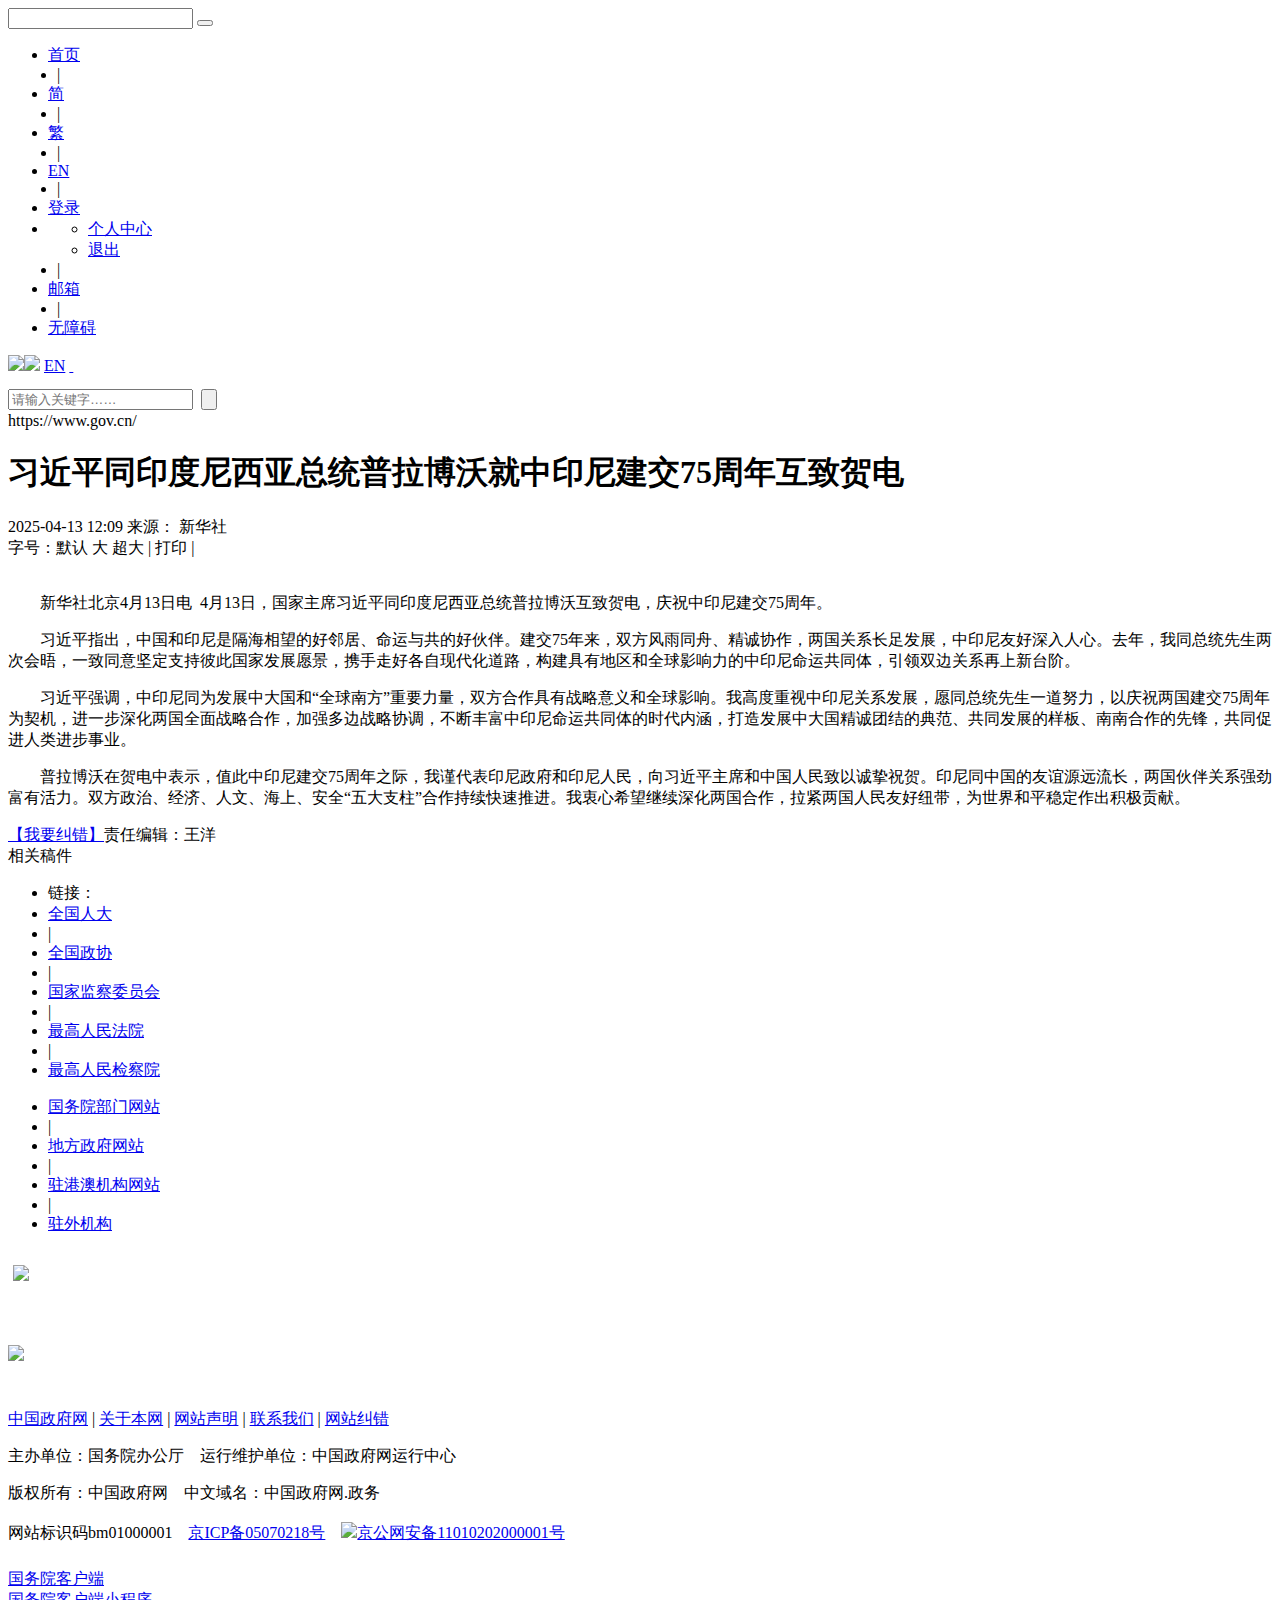
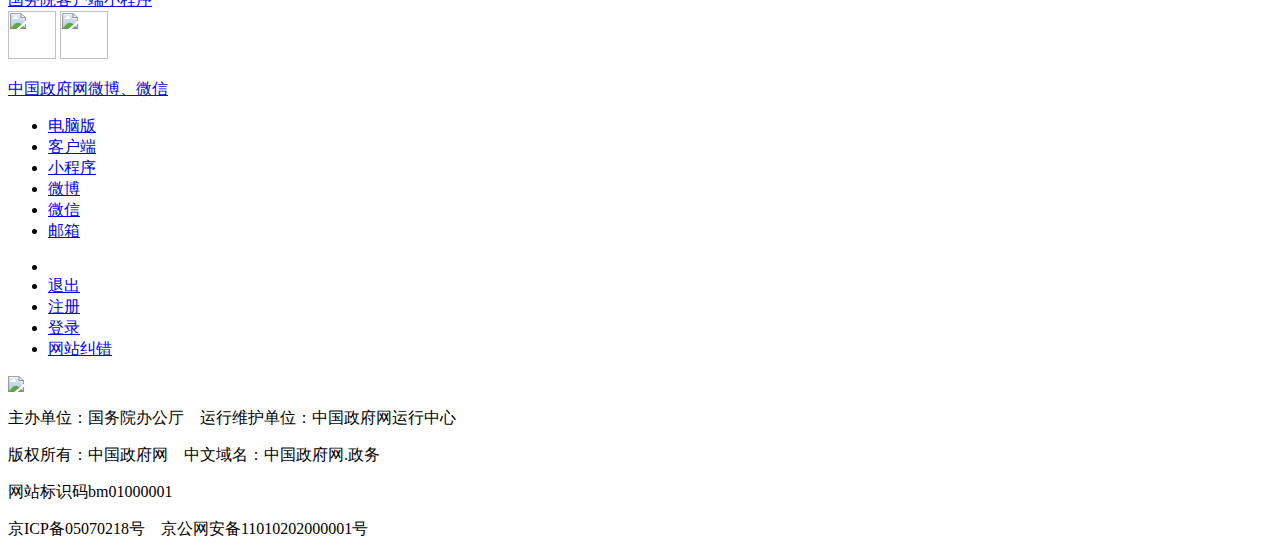
==== b1.htm @ 51e36445 "Add files via upload" ====
<!DOCTYPE HTML PUBLIC "-//W3C//DTD HTML 4.01 Transitional//EN" "http://www.w3.org/TR/html4/loose.dtd">
<html>

<head>
    <meta http-equiv="Content-Type" content="text/html; charset=utf-8">
    <meta http-equiv="x-ua-compatible" content="IE=edge">
    <link href="../../../images/trs_favicon.ico" rel="shortcut icon" type="image/x-icon">
    <title>习近平同印度尼西亚总统普拉博沃就中印尼建交75周年互致贺电__中国政府网</title>
<meta name="others" content="页面生成时间 2025-04-13 12:10:39">
<meta name="template,templategroup,version" content="6051,100053,1.0" />
<meta name="keywords" content="">
<meta name="description" content='4月13日，国家主席习近平同印度尼西亚总统普拉博沃互致贺电，庆祝中印尼建交75周年。' />
<meta name="catalog" content="c21913">
<meta name="lanmu" content="要闻最新">
<meta name='manuscriptId' content="7018361">
<meta name='author' content="王洋">
<meta name="firstpublishedtime" content="2025-04-13-12:09:00">
<meta name="lastmodifiedtime" content="2025-04-13-12:09:00">
<meta property="og:image" itemprop="image" content="https://www.gov.cn/images/150.jpg">

<script>
var INFO_FLAG={
	channelinfo:"要闻最新5257729206"
}
</script>
    <link href="../../../images/trs_public.css" rel="stylesheet" type="text/css" />
    <link href="../../../images/trs_tynry.css" rel="stylesheet" type="text/css" />
    <link rel="stylesheet" href="../../../images/trs_forPrintStyle.css?t=20250413121039">

    <link rel="stylesheet" type="text/css" href="../../../images/trs_mobile_pub.css" media="screen and (max-width:767px) and (orientation:portrait)" />
    <link rel="stylesheet" type="text/css" href="../../../images/trs_nry_mobile.css" media="screen and (max-width:767px) and (orientation:portrait)" />


    <script src="../../../images/trs_jquery.min.js"></script>
    <script src="../../../images/trs_h5.js"></script>
    <script src="../../../images/trs_nry_resize.js"></script>

    <script type="text/javascript" src="../../../images/trs_common_pages.js"></script>
    <!--script src="trs_audio.min.js" OLDSRC="trs_audio.min.js" OLDID="1259" RELATED="1"></script-->
    <script type="text/javascript" src="../../../images/trs_hover.js"></script>
    <style>
        @media screen and (max-width: 767px) and (orientation: portrait) {
            .pages_content p {
                font-size: 24pt !important;
                font-family: '宋体';
            }
            .pages_content p span{
                font-size: 24pt !important;
                font-family: '宋体';
            }
            .BreadcrumbNav {
                font-family: "Segoe UI";
            }
        }

        .page-wrap {
          text-align: center;
        }
        .page-wrap a {
          display: inline-block;
          width: 24px;
          height: 24px;
          line-height: 24px;
          text-align: center;
          margin: 0 3px;
          background: #dedede;
          color: #313131;
        }
        .page-wrap .on {
          background: #0b67a6;
          color: #fffdf4;
          width: 24px;
          font-size: 16px;
          display: inline-block;
          height: 24px;
          line-height: 24px;
          text-align: center;
          margin: 0 3px;
        }
    </style>
    <style>
    .pages_content img {
        max-width: 100%;
    }

    </style>
</head>

<body>
<!--header-->
<link rel="stylesheet" type="text/css" href="/images/trs_FZYouHK_512B.css">
<link rel="stylesheet" type="text/css" href="/images/trs_FZZHUNYSK.css">
<style>
  /* 20231023添加无障碍代码 */
  .header_toolbar li {
    font-size: 16px;
  }

  .header_toolbar li.split {
    margin: 0 9px;
  }
</style>
<div class="header">
  <div class="container mhide">
    <div class="padding pos_r">
      <div class="header_logo"><a href="https://www.gov.cn/" target="_blank" aria-label="中国政府网"><img src="/images/gtrs_logo_lt.png" alt="" /><img src="/images/gtrs_logo_rt.png" alt="" class="wordlogo" /></a></div>
      <div class="header_search">
        <form>
          <input type="hidden" name="t" value="govall" />
          <input class="header_search_txt" name="headSearchword" type="text" autocomplete="off" value="" onkeydown="listenerKeyUpEventFn()" />
          <button class="header_search_btn" type="button" value="&nbsp;" onClick="goSearch(this)" />
        </form>
      </div>
      <ul class="header_toolbar">
        <li><a href="https://www.gov.cn/" target="_blank">首页</a></li>
        <li class="split">|</li>
        <li><a href="../../" target="_blank">简</a></li>
        <li class="split">|</li>
        <li><a href="http://big5.www.gov.cn/gate/big5/www.gov.cn/" target="_blank">繁</a></li>
        <li class="split">|</li>
        <li><a href="http://english.www.gov.cn/" target="_blank">EN</a></li>
        <li class="split">|</li>
        <li class="nologin"><a id="userlogin" href="javascript:void(0);">登录</a></li>
        <li class="yeslogin hide">
          <a id="showname" href="javascript:void(0);"></a>
          <ul>
            <li class="usercenter"><a id="usercenter" href="javascript:void(0);">个人中心</a></li>
            <li><a id="logout" href="javascript:void(0);">退出</a></li>
          </ul>
        </li>
        <li class="split">|</li>
        <li><a target="_blank" href="https://mail.www.gov.cn/nsmail/index.html">邮箱</a></li>
        <li class="split">|</li>
        <li><a href="javascript:;" onclick="aria.start()" clickhide="false">无障碍</a></li>

      </ul>
    </div>
  </div>
  <div class="container pchide">
    <a href="https://www.gov.cn/" class="logo" target="_blank"><img src="/images/newlogo19ysp_lt.png" /><img src="/images/newlogo19ysp_rt.png" class="wordlogo" /></a>
    <a class="lang" href="https://english.www.gov.cn/">EN</a>
    <a href="javascript:;" class="search" id="searchBtn">
      <img class="s1" src="/images/gtrs_newsearch.png" alt="" />
      <img class="s2" src="/images/gtrs_newshouqi.png" alt="" />
    </a>

    <div class="searchBox">
      <div class="search">
        <form style="font-size:32px;">
          <input class="text search_mi" name="headSearchword" type="text" placeholder="请输入关键字……" onkeydown="listenerKeyUpEventFn()" />
          <input class="image search_fr" type="button" value="" onClick="goSearch(this)" />
        </form>
        <script>
          function goSearch(event) {
            var e = window.event || event;
            if(e.preventDefault){
              e.preventDefault();
            }else{
              e.returnValue=false;
            }
            var s = '', m = document.querySelector('.header .pchide [name=headSearchword]');
            s = m.offsetHeight > 0 ? m.value : document.querySelector('.header .mhide [name=headSearchword]').value;
            // 市场主体 dataTypeId=14
            if (s == '市场主体') {
              url = '//sousuo.www.gov.cn/sousuo/search.shtml?code=17da70961a7&dataTypeId=14&searchWord=' + s;
            } else {
              url = '//sousuo.www.gov.cn/sousuo/search.shtml?code=17da70961a7&dataTypeId=107&searchWord=' + encodeURIComponent(s);
            }
            window.open(url, '_blank');
          }
          function listenerKeyUpEventFn(){
            if(event.keyCode==13){
              goSearch();
            };
          }
        </script>
      </div>
    </div>
  </div>
</div>

<div class="siteurl hide">https://www.gov.cn/</div>

<script src="/images/jquery.pagination.js"></script>
<script src="https://user.www.gov.cn/static/js/yh-idm5.0.0.js"></script>
<script src="https://user.www.gov.cn/static/js/md5.js"></script>
<script type="text/javascript" src="/images/pub.js"></script>
<script>
			//繁体和简体相互转换
			var currUrl = window.location.href;
			
			var flag = currUrl.indexOf("big5.www.gov.cn/gate/big5/");
			
			var jtzw = 'ht'+'tps://www.gov.cn';
			
			//繁体
			if (flag > 0) { 
				
				$('.header_logo a').attr('href',jtzw);
				
				$('.header_toolbar li').eq(2).find('a').attr('href', jtzw);
				
			}//简体
			else { 
				
				$('.header_toolbar li').eq(2).find('a').attr('href', jtzw);
				
			};
		</script>
<!--  <a href="javascript:void(0)" onclick="aria.start()" style="position: absolute;top: 0px;" class='mhide'>网站无障碍开关</a> -->

</html>
<!--end header-->
<div class="content">
    <div class="no-breadNav-padd">
        <div class="article oneColumn">
            <h1 id="ti">
                习近平同印度尼西亚总统普拉博沃就中印尼建交75周年互致贺电
            </h1>
            <div class="pages-date">
                2025-04-13 12:09
                <span class="font">来源： 
                    新华社
                </span>
                <div class="pages_print mhide">
                    <span class="font index_switchsize">字号：<span class="default on">默认</span>
                        <span class="big">大</span>
                        <span class="bigger">超大</span>
                    </span>
                    <span class="split">|</span>
					          <span class="font printIco" onclick="forPrintEventListenerFn('beforeprint')" >打印</span>
                    <span class="split">|</span>
                    <!-- share -->
                    <div class="share" id="share">
                        <div class="share-box" id="share-box">
                          <a class="share-btn gwds_tsina" data-w="gwds_tsina" title="新浪微博">&nbsp;</a>
                          <a class="share-btn gwds_weixin" data-w="gwds_weixin" title="微信">&nbsp;</a>
                          <a class="share-btn gwds_qzone" data-w="gwds_qzone" title="qq空间">&nbsp;</a>
                        </div>
                    </div>
                </div>
            </div>

            <div class="pages_content" id="UCAP-CONTENT">
                <div class="trs_editor_view TRS_UEDITOR trs_paper_default trs_web"><p style="text-indent: 2em;">新华社北京4月13日电 4月13日，国家主席习近平同印度尼西亚总统普拉博沃互致贺电，庆祝中印尼建交75周年。</p><p style="text-indent: 2em;">习近平指出，中国和印尼是隔海相望的好邻居、命运与共的好伙伴。建交75年来，双方风雨同舟、精诚协作，两国关系长足发展，中印尼友好深入人心。去年，我同总统先生两次会晤，一致同意坚定支持彼此国家发展愿景，携手走好各自现代化道路，构建具有地区和全球影响力的中印尼命运共同体，引领双边关系再上新台阶。</p><p style="text-indent: 2em;">习近平强调，中印尼同为发展中大国和“全球南方”重要力量，双方合作具有战略意义和全球影响。我高度重视中印尼关系发展，愿同总统先生一道努力，以庆祝两国建交75周年为契机，进一步深化两国全面战略合作，加强多边战略协调，不断丰富中印尼命运共同体的时代内涵，打造发展中大国精诚团结的典范、共同发展的样板、南南合作的先锋，共同促进人类进步事业。</p><p style="text-indent: 2em;">普拉博沃在贺电中表示，值此中印尼建交75周年之际，我谨代表印尼政府和印尼人民，向习近平主席和中国人民致以诚挚祝贺。印尼同中国的友谊源远流长，两国伙伴关系强劲富有活力。双方政治、经济、人文、海上、安全“五大支柱”合作持续快速推进。我衷心希望继续深化两国合作，拉紧两国人民友好纽带，为世界和平稳定作出积极贡献。</p></div>

                <div style="display:none">
                    
                </div>
            </div>


            <div class="editor">
                <span><a href="https://www.gov.cn/fuwu/jiucuo.htm" target="_blank">【我要纠错】</a></span><span class="zrbj">责任编辑：王洋</span>
            </div>

 <div class="pageInfo pageGray" id="pagination"></div>

            <!--相关稿件-->
            <div class="xg-list related">
                <div class="pannel-title">相关稿件</div>
                <ul class="list01">
                    
                </ul>
            </div>
            <!--相关稿件-->
            <div class="clear"></div>
        </div>
    </div>
    <div class="clear"></div>
</div>

<!--公共尾开始-->
<style type="text/css">
  .footer{
    padding-top: 0;
  }
  .footer_dzjg {
      padding: 14px 22px 0 0;
          width: 90px;
  }
  .footer_dzjg span{
    display: block;
  }
  .footer_txt{
    margin-top: 27px;
  }
  .footer_r {
      margin-top: 25px;
  }
  .barrierFree20231007{
    width: 80px;
    height: 37px;
  }
  #_ideConac a {
    display: block;
    width: 80px;
    height: 80px;
    margin: 0 auto;
}
</style>
<div class="footer_wrap">
  <div class="container mhide">
    <div class="footer_links footer_links1">
      <ul class="clearfix">
        <li>链接：</li>
        <li><a href="http://www.npc.gov.cn/" target="_blank">全国人大</a></li>
        <li>|</li>
        <li><a href="http://www.cppcc.gov.cn/" target="_blank">全国政协</a></li>
        <li>|</li>
        <li><a href="http://www.ccdi.gov.cn/" target="_blank">国家监察委员会</a></li>
        <li>|</li>
        <li><a href="http://www.court.gov.cn/" target="_blank">最高人民法院</a></li>
        <li>|</li>
        <li><a href="http://www.spp.gov.cn/" target="_blank">最高人民检察院</a></li>
      </ul>
    </div>

    <div class="footer_links footer_links2">
      <ul class="clearfix">
        <li><a href="https://www.gov.cn/home/2023-03/29/content_5748953.htm" target="_blank">国务院部门网站</a></li>
        <li>|</li>
        <li><a href="https://www.gov.cn/home/2023-03/29/content_5748954.htm" target="_blank">地方政府网站</a></li>
        <li>|</li>
        <li><a href="https://www.gov.cn/home/2023-03/29/content_5748955.htm" target="_blank">驻港澳机构网站</a></li>
        <li>|</li>
        <li><a href="https://www.gov.cn/home/2023-03/29/content_5748956.htm" target="_blank">驻外机构</a></li>
      </ul>
    </div>

    <div class="footer over_hide">

      <div class="footer_l fl">
        <div class="footer_dzjg fl">
            <span id="_ideConac"><a
                    href="https://bszs.conac.cn/sitename?method=show&amp;id=081D1D6883441A53E053012819AC0DAA"
                    target="_blank"><img id="imgConac" vspace="0" hspace="0" border="0" src="/images/red.png" data-bd-imgshare-binded="1" /></a>
            </span>
      <!-- 无障碍 -->
      <span class="barrierFree20231007"><img src="https://www.gov.cn/images/20230928shilaohuaicon.jpg" /></span>
        </div>


        <div class="footer_txt fl">
          <div class="footer_nav">
            <span><a href="https://www.gov.cn/index.htm" target="_blank">中国政府网</a></span>
            <span class="split">|</span>
            <span><a href="https://www.gov.cn/home/2016-05/11/content_5046257.htm" target="_blank">关于本网</a></span>
            <span class="split">|</span>
            <span><a href="https://www.gov.cn/home/2014-02/23/content_5046258.htm" target="_blank">网站声明</a></span>
            <span class="split">|</span>
            <span><a href="https://www.gov.cn/home/2014-02/23/content_5046259.htm" target="_blank">联系我们</a></span>
            <span class="split">|</span>
            <span><a href="https://www.gov.cn/fuwu/jiucuopage.html" target="_blank">网站纠错</a></span>
          </div>

          <div class="footer_copyright">
            <p class="footer_bg_gray zbd">主办单位：国务院办公厅　运行维护单位：中国政府网运行中心 </p>
            <p class="footer_bg_gray bqs">版权所有：中国政府网　中文域名：<fjtignoreurl>中国政府网.政务</fjtignoreurl>
            </p>
            <p>网站标识码bm01000001　<a class="banquan" href="https://beian.miit.gov.cn/#/Integrated/index"
                                  target="_blank">京ICP备05070218号</a>　<img style="padding-top:2px;" src="/images/2018guohui03.png" /><a class="banquan"
                                                                                            href="http://www.beian.gov.cn/portal/registerSystemInfo?recordcode=11010202000001"
                                                                                            target="_blank">京公网安备11010202000001号</a>
            </p>
          </div>
        </div>
      </div>

      <div class="footer_r fr">
        <div class="fl footer_ewm footer_ewm_gkhd">
          <a href="http://app.www.gov.cn/download/Chinese.html" target="_blank"><img src="/images/icon_1234.png" alt="" /><span>国务院客户端</span></a>
        </div>
        <div class="fl footer_ewm footer_ewm_xcx">
          <a href="https://www.gov.cn/guowuyuan/gwykhdxcx/xiaochengxu.html" target="_blank"><img src="/images/icon_724.png" alt="" /><span>国务院客户端小程序</span></a>
        </div>
        <div class="fl footer_wxwb">
          <a href="https://www.gov.cn/home/2014-02/18/content_5046260.htm" target="_blank"><img src="/images/icon_1434.png" width="48" height="48" /></a>
          <a href="https://www.gov.cn/home/2014-02/18/content_5046260.htm" target="_blank"><img src="/images/icon_1534.png" width="48" height="48" /></a>
          <p><a href="https://www.gov.cn/home/2014-02/18/content_5046260.htm" target="_blank">中国政府网微博、微信</a></p>
        </div>
      </div>
    </div>
  </div>
  <div class="container pchide">
    <div class="newfooter">
      <ul class="btnlist">
        <li><a id="godesktop" data-rel="desktop" class="am-footer-desktop" href="#">电脑版</a></li>
        <li><a href="https://app.www.gov.cn/govdata/html/download.html?from=singlemessage">客户端</a></li>
        <li><a href="https://www.gov.cn/guowuyuan/gwykhdxcx/xiaochengxu.html">小程序</a></li>
        <li><a href="https://weibo.com/zhengfu">微博</a></li>
        <li><a href="https://www.gov.cn/home/2014-02/18/content_5046260.htm">微信</a></li>
        <li><a href="https://mail.www.gov.cn/nsmail/index.html">邮箱</a></li>
      </ul>
      <ul class="loginList">
        <li class="yeslogin hide">
          <img class="userImg" src="/images/userImg.png" alt="" />
          <a id="showname1" href="javascript:;"></a>
        </li>
        <li class="yeslogin hide"><a id="logOutBtn1" href="javascript:;">退出</a></li>
        <li class="nologin"><a id="userreg1" href="javascript:;">注册</a></li>
        <li class="nologin"><a id="userlogin1" href="javascript:;">登录</a></li>
        <li class="nologin"><a id="userlogin2" href="https://www.gov.cn/fuwu/jiucuopage.html">网站纠错</a></li>
      </ul>
      <div class="box">
        <a class="left" href="http://bszs.conac.cn/sitename?method=show&id=081D1D6883441A53E053012819AC0DAA" target="_blank"><img id="imgConac" vspace="0" hspace="0" border="0" src="/images/gtrs_red.png" data-bd-imgshare-binded="1" /></a>
        <div class="right">
          <p>主办单位：国务院办公厅　运行维护单位：中国政府网运行中心</p>
          <p>版权所有：中国政府网　中文域名：<fjtignoreurl>中国政府网.政务</fjtignoreurl>
          </p>
          <p>网站标识码bm01000001</p>
          <p>京ICP备05070218号　京公网安备11010202000001号</p>
        </div>
      </div>

    </div>
  </div>
</div>

<script>
  $(function () {
    trs_bottom.init();
    initShow();
  });

  var trs_bottom = (function () {
    function init() {
      if (typeof (trs) != 'undefined') {
        // trs.PcBackTop()
        trs.SearchFn()
      }
    }

    return {
      init: init
    }
  })();

  function initShow() {
    var isShowPc = localStorage.getItem('isShowPc')
    if (isShowPc && isShowPc === 'true') {
      $("meta[name='viewport']").attr("content", "width=1280, target-densitydpi=device-dpi")
      $('body').append('<div id="showMobi" class="showMobi"><img src="/images/trs_mobiIcon.png" />返回手机版</div>')
    } else {
      $("meta[name='viewport']").attr("content", "width=750, user-scalable=no, target-densitydpi=device-dpi")
      $('#showMobi').remove()
    }
  }
</script>
<script defer async type="text/javascript" src="//wza.www.gov.cn/dist/aria.js?appid=44fa773aaaee697bd3f5d0fbfc36bf83" charset="utf-8" wapForceOldFixed="false" loadData="false" id="ariascripts"></script><!--微信分享图功能-->
<div class="share-title" style="display:none">习近平同印度尼西亚总统普拉博沃就中印尼建交75周年互致贺电</div>
<div class="share-substr" style="display:none">4月13日，国家主席习近平同印度尼西亚总统普拉博沃互致贺电，庆祝中印尼建交75周年。</div>
<img class="share-img" style="display:none" src="https://www.gov.cn/images/150.jpg" width="300" height="300" />
<script src="../../../images/jweixin-1.0.0.js"></script>
<script src="../../../images/20191226wxShare.js"></script>
<!--微信分享图功能-->
<!--公共尾结束-->

<div style="display:none"><script type="text/javascript">document.write(unescape("%3Cscript src='//stat.www.gov.cn/webdig.js?z=1' type='text/javascript'%3E%3C/script%3E"));</script><script type="text/javascript">wd_paramtracker("_wdxid=000000000000000000000000000000000000000000")</script></div></body>

</html>
<script src="../../../images/trs_jquery.date_input.pack.js"></script>
<script>

  if ($("#v_player, .player_video").length > 0) {
    $('.shuzi').add();
  }
  else {
    $('.shuzi').remove();
  }

</script>
<script src="../../../images/trs_article_pub.js"></script>
<script src="../../../images/trs_public.js"></script>
<script src="../../../images/trs_search_option.js"></script>
<!--20180408修改js去掉新华微博-->
<script src="../../../images/trs_share.js"></script>

<script src="../../../images/trs_forPrintJS.js?t=20250413121039"></script>


<script>
    $(function () {
    simplePage($('#UCAP-CONTENT .trs_paper_default'),$('#pagination'))


      //判断是否是pc
      var userAgentInfo = navigator.userAgent;
      var Agents = ["Android", "iPhone", "SymbianOS", "Windows Phone", "iPad", "iPod"];
      function IsPC() {
        var flag = true;
        for (var v = 0; v < Agents.length; v++) {
          if (userAgentInfo.indexOf(Agents[v]) > 0) {
            flag = false;
            break;
          }
        }
        return flag;
      };

      var ti = $('#ti').text();
      var xz = $('#xz').attr('href');
      if (ti.indexOf('秒懂国务院') != -1 && (xz.length != 0)) {
       
          if(IsPC()){
            $('.downIco').show();
          }else{
            $('.mdownIco').show();
          }    
      }   

    })

	
	
  </script>
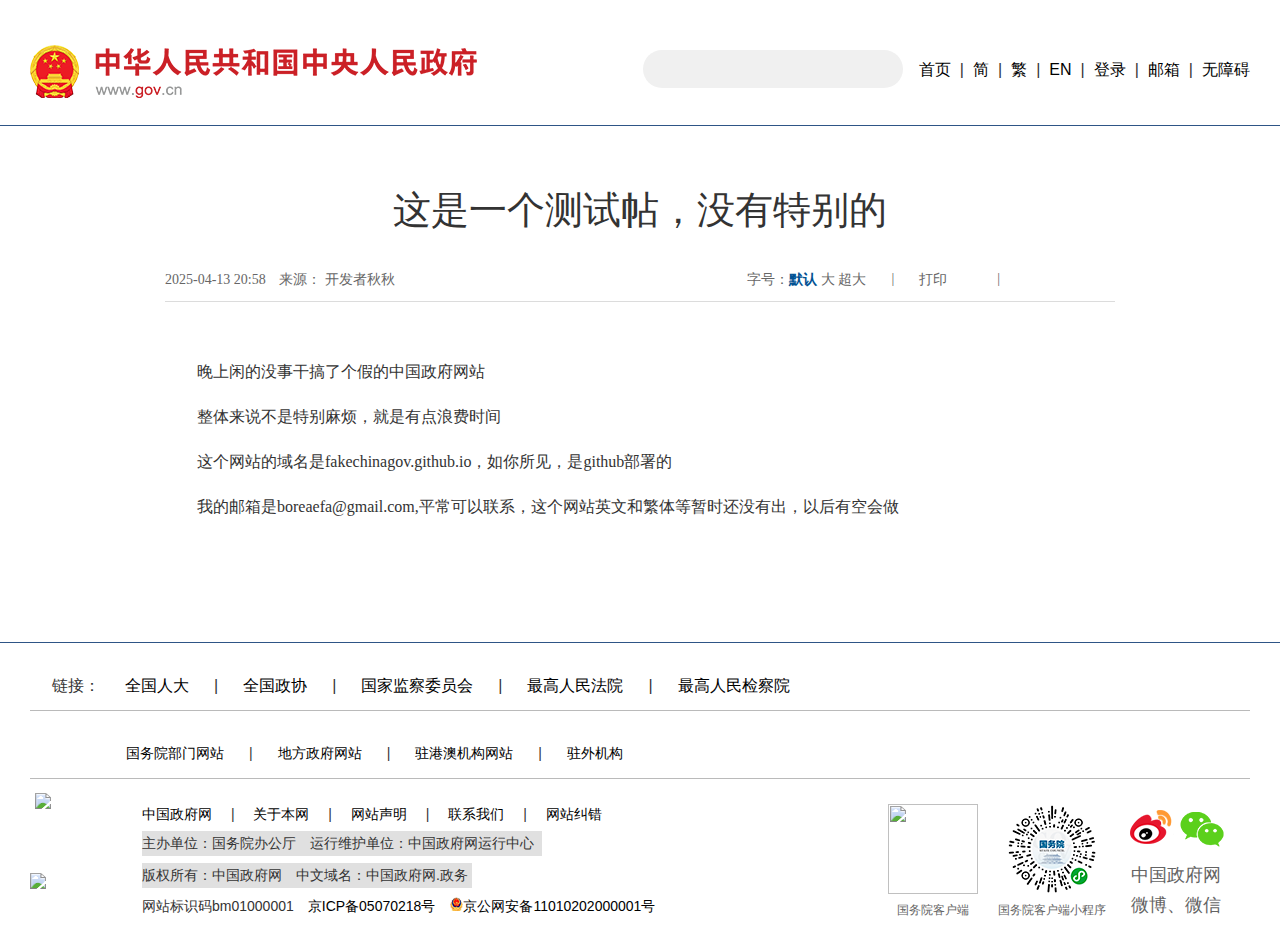
==== commit cc57fb16: "Add files via upload" ====
--- a/b1.htm
+++ b/b1.htm
@@ -5,18 +5,18 @@
 <head>
     <meta http-equiv="Content-Type" content="text/html; charset=utf-8">
     <meta http-equiv="x-ua-compatible" content="IE=edge">
-    <link href="../../../images/trs_favicon.ico" rel="shortcut icon" type="image/x-icon">
-    <title>习近平同印度尼西亚总统普拉博沃就中印尼建交75周年互致贺电__中国政府网</title>
-<meta name="others" content="页面生成时间 2025-04-13 12:10:39">
+    <link href="trs_favicon.ico" rel="shortcut icon" type="image/x-icon">
+    <title>这是一个测试帖哈</title>
+<meta name="others" content="页面生成时间 2025-04-13 20:55:40">
 <meta name="template,templategroup,version" content="6051,100053,1.0" />
 <meta name="keywords" content="">
-<meta name="description" content='4月13日，国家主席习近平同印度尼西亚总统普拉博沃互致贺电，庆祝中印尼建交75周年。' />
+<meta name="description" content='一个测试帖' />
 <meta name="catalog" content="c21913">
 <meta name="lanmu" content="要闻最新">
 <meta name='manuscriptId' content="7018361">
 <meta name='author' content="王洋">
-<meta name="firstpublishedtime" content="2025-04-13-12:09:00">
-<meta name="lastmodifiedtime" content="2025-04-13-12:09:00">
+<meta name="firstpublishedtime" content="2025-04-13-20:57:00">
+<meta name="lastmodifiedtime" content="2025-04-13-20:57:00">
 <meta property="og:image" itemprop="image" content="https://www.gov.cn/images/150.jpg">
 
 <script>
@@ -24,21 +24,21 @@
 	channelinfo:"要闻最新5257729206"
 }
 </script>
-    <link href="../../../images/trs_public.css" rel="stylesheet" type="text/css" />
-    <link href="../../../images/trs_tynry.css" rel="stylesheet" type="text/css" />
-    <link rel="stylesheet" href="../../../images/trs_forPrintStyle.css?t=20250413121039">
-
-    <link rel="stylesheet" type="text/css" href="../../../images/trs_mobile_pub.css" media="screen and (max-width:767px) and (orientation:portrait)" />
-    <link rel="stylesheet" type="text/css" href="../../../images/trs_nry_mobile.css" media="screen and (max-width:767px) and (orientation:portrait)" />
-
-
-    <script src="../../../images/trs_jquery.min.js"></script>
-    <script src="../../../images/trs_h5.js"></script>
-    <script src="../../../images/trs_nry_resize.js"></script>
-
-    <script type="text/javascript" src="../../../images/trs_common_pages.js"></script>
+    <link href="trs_public.css" rel="stylesheet" type="text/css" />
+    <link href="trs_tynry.css" rel="stylesheet" type="text/css" />
+    <link rel="stylesheet" href="trs_forPrintStyle.css">
+
+    <link rel="stylesheet" type="text/css" href="trs_mobile_pub.css" media="screen and (max-width:767px) and (orientation:portrait)" />
+    <link rel="stylesheet" type="text/css" href="trs_nry_mobile.css" media="screen and (max-width:767px) and (orientation:portrait)" />
+
+
+    <script src="trs_jquery.min.js"></script>
+    <script src="trs_h5.js"></script>
+    <script src="trs_nry_resize.js"></script>
+
+    <script type="text/javascript" src="trs_common_pages.js"></script>
     <!--script src="trs_audio.min.js" OLDSRC="trs_audio.min.js" OLDID="1259" RELATED="1"></script-->
-    <script type="text/javascript" src="../../../images/trs_hover.js"></script>
+    <script type="text/javascript" src="trs_hover.js"></script>
     <style>
         @media screen and (max-width: 767px) and (orientation: portrait) {
             .pages_content p {
@@ -89,8 +89,8 @@
 
 <body>
 <!--header-->
-<link rel="stylesheet" type="text/css" href="/images/trs_FZYouHK_512B.css">
-<link rel="stylesheet" type="text/css" href="/images/trs_FZZHUNYSK.css">
+<link rel="stylesheet" type="text/css" href="trs_FZYouHK_512B.css">
+<link rel="stylesheet" type="text/css" href="trs_FZZHUNYSK.css">
 <style>
   /* 20231023添加无障碍代码 */
   .header_toolbar li {
@@ -104,7 +104,7 @@
 <div class="header">
   <div class="container mhide">
     <div class="padding pos_r">
-      <div class="header_logo"><a href="https://www.gov.cn/" target="_blank" aria-label="中国政府网"><img src="/images/gtrs_logo_lt.png" alt="" /><img src="/images/gtrs_logo_rt.png" alt="" class="wordlogo" /></a></div>
+      <div class="header_logo"><a href="https://www.gov.cn/" target="_blank" aria-label="中国政府网"><img src="gtrs_logo_lt.png" alt="" /><img src="gtrs_logo_rt.png" alt="" class="wordlogo" /></a></div>
       <div class="header_search">
         <form>
           <input type="hidden" name="t" value="govall" />
@@ -138,11 +138,11 @@
     </div>
   </div>
   <div class="container pchide">
-    <a href="https://www.gov.cn/" class="logo" target="_blank"><img src="/images/newlogo19ysp_lt.png" /><img src="/images/newlogo19ysp_rt.png" class="wordlogo" /></a>
+    <a href="https://www.gov.cn/" class="logo" target="_blank"><img src="newlogo19ysp_lt.png" /><img src="newlogo19ysp_rt.png" class="wordlogo" /></a>
     <a class="lang" href="https://english.www.gov.cn/">EN</a>
     <a href="javascript:;" class="search" id="searchBtn">
-      <img class="s1" src="/images/gtrs_newsearch.png" alt="" />
-      <img class="s2" src="/images/gtrs_newshouqi.png" alt="" />
+      <img class="s1" src="gtrs_newsearch.png" alt="" />
+      <img class="s2" src="gtrs_newshouqi.png" alt="" />
     </a>
 
     <div class="searchBox">
@@ -182,7 +182,7 @@
 
 <div class="siteurl hide">https://www.gov.cn/</div>
 
-<script src="/images/jquery.pagination.js"></script>
+<script src="jquery.pagination.js"></script>
 <script src="https://user.www.gov.cn/static/js/yh-idm5.0.0.js"></script>
 <script src="https://user.www.gov.cn/static/js/md5.js"></script>
 <script type="text/javascript" src="/images/pub.js"></script>
@@ -216,12 +216,12 @@
     <div class="no-breadNav-padd">
         <div class="article oneColumn">
             <h1 id="ti">
-                习近平同印度尼西亚总统普拉博沃就中印尼建交75周年互致贺电
+                这是一个测试帖，没有特别的
             </h1>
             <div class="pages-date">
-                2025-04-13 12:09
+                2025-04-13 20:58
                 <span class="font">来源： 
-                    新华社
+                    开发者秋秋
                 </span>
                 <div class="pages_print mhide">
                     <span class="font index_switchsize">字号：<span class="default on">默认</span>
@@ -243,7 +243,7 @@
             </div>
 
             <div class="pages_content" id="UCAP-CONTENT">
-                <div class="trs_editor_view TRS_UEDITOR trs_paper_default trs_web"><p style="text-indent: 2em;">新华社北京4月13日电 4月13日，国家主席习近平同印度尼西亚总统普拉博沃互致贺电，庆祝中印尼建交75周年。</p><p style="text-indent: 2em;">习近平指出，中国和印尼是隔海相望的好邻居、命运与共的好伙伴。建交75年来，双方风雨同舟、精诚协作，两国关系长足发展，中印尼友好深入人心。去年，我同总统先生两次会晤，一致同意坚定支持彼此国家发展愿景，携手走好各自现代化道路，构建具有地区和全球影响力的中印尼命运共同体，引领双边关系再上新台阶。</p><p style="text-indent: 2em;">习近平强调，中印尼同为发展中大国和“全球南方”重要力量，双方合作具有战略意义和全球影响。我高度重视中印尼关系发展，愿同总统先生一道努力，以庆祝两国建交75周年为契机，进一步深化两国全面战略合作，加强多边战略协调，不断丰富中印尼命运共同体的时代内涵，打造发展中大国精诚团结的典范、共同发展的样板、南南合作的先锋，共同促进人类进步事业。</p><p style="text-indent: 2em;">普拉博沃在贺电中表示，值此中印尼建交75周年之际，我谨代表印尼政府和印尼人民，向习近平主席和中国人民致以诚挚祝贺。印尼同中国的友谊源远流长，两国伙伴关系强劲富有活力。双方政治、经济、人文、海上、安全“五大支柱”合作持续快速推进。我衷心希望继续深化两国合作，拉紧两国人民友好纽带，为世界和平稳定作出积极贡献。</p></div>
+                <div class="trs_editor_view TRS_UEDITOR trs_paper_default trs_web"><p style="text-indent: 2em;">晚上闲的没事干搞了个假的中国政府网站</p><p style="text-indent: 2em;">整体来说不是特别麻烦，就是有点浪费时间</p><p style="text-indent: 2em;">这个网站的域名是fakechinagov.github.io，如你所见，是github部署的</p><p style="text-indent: 2em;">我的邮箱是boreaefa@gmail.com,平常可以联系，这个网站英文和繁体等暂时还没有出，以后有空会做</p></div>
 
                 <div style="display:none">
                     
@@ -252,7 +252,7 @@
 
 
             <div class="editor">
-                <span><a href="https://www.gov.cn/fuwu/jiucuo.htm" target="_blank">【我要纠错】</a></span><span class="zrbj">责任编辑：王洋</span>
+                <span><a href="https://www.gov.cn/fuwu/jiucuo.htm" target="_blank">【我要纠错】</a></span><span class="zrbj">责任编辑：秋秋</span>
             </div>
 
  <div class="pageInfo pageGray" id="pagination"></div>
@@ -335,7 +335,7 @@
         <div class="footer_dzjg fl">
             <span id="_ideConac"><a
                     href="https://bszs.conac.cn/sitename?method=show&amp;id=081D1D6883441A53E053012819AC0DAA"
-                    target="_blank"><img id="imgConac" vspace="0" hspace="0" border="0" src="/images/red.png" data-bd-imgshare-binded="1" /></a>
+                    target="_blank"><img id="imgConac" vspace="0" hspace="0" border="0" src="red.png" data-bd-imgshare-binded="1" /></a>
             </span>
       <!-- 无障碍 -->
       <span class="barrierFree20231007"><img src="https://www.gov.cn/images/20230928shilaohuaicon.jpg" /></span>
@@ -360,7 +360,7 @@
             <p class="footer_bg_gray bqs">版权所有：中国政府网　中文域名：<fjtignoreurl>中国政府网.政务</fjtignoreurl>
             </p>
             <p>网站标识码bm01000001　<a class="banquan" href="https://beian.miit.gov.cn/#/Integrated/index"
-                                  target="_blank">京ICP备05070218号</a>　<img style="padding-top:2px;" src="/images/2018guohui03.png" /><a class="banquan"
+                                  target="_blank">京ICP备05070218号</a>　<img style="padding-top:2px;" src="2018guohui03.png" /><a class="banquan"
                                                                                             href="http://www.beian.gov.cn/portal/registerSystemInfo?recordcode=11010202000001"
                                                                                             target="_blank">京公网安备11010202000001号</a>
             </p>
@@ -373,11 +373,11 @@
           <a href="http://app.www.gov.cn/download/Chinese.html" target="_blank"><img src="/images/icon_1234.png" alt="" /><span>国务院客户端</span></a>
         </div>
         <div class="fl footer_ewm footer_ewm_xcx">
-          <a href="https://www.gov.cn/guowuyuan/gwykhdxcx/xiaochengxu.html" target="_blank"><img src="/images/icon_724.png" alt="" /><span>国务院客户端小程序</span></a>
+          <a href="https://www.gov.cn/guowuyuan/gwykhdxcx/xiaochengxu.html" target="_blank"><img src="icon_724.png" alt="" /><span>国务院客户端小程序</span></a>
         </div>
         <div class="fl footer_wxwb">
-          <a href="https://www.gov.cn/home/2014-02/18/content_5046260.htm" target="_blank"><img src="/images/icon_1434.png" width="48" height="48" /></a>
-          <a href="https://www.gov.cn/home/2014-02/18/content_5046260.htm" target="_blank"><img src="/images/icon_1534.png" width="48" height="48" /></a>
+          <a href="https://www.gov.cn/home/2014-02/18/content_5046260.htm" target="_blank"><img src="icon_1434.png" width="48" height="48" /></a>
+          <a href="https://www.gov.cn/home/2014-02/18/content_5046260.htm" target="_blank"><img src="icon_1534.png" width="48" height="48" /></a>
           <p><a href="https://www.gov.cn/home/2014-02/18/content_5046260.htm" target="_blank">中国政府网微博、微信</a></p>
         </div>
       </div>
@@ -395,7 +395,7 @@
       </ul>
       <ul class="loginList">
         <li class="yeslogin hide">
-          <img class="userImg" src="/images/userImg.png" alt="" />
+          <img class="userImg" src="userImg.png" alt="" />
           <a id="showname1" href="javascript:;"></a>
         </li>
         <li class="yeslogin hide"><a id="logOutBtn1" href="javascript:;">退出</a></li>
@@ -404,7 +404,7 @@
         <li class="nologin"><a id="userlogin2" href="https://www.gov.cn/fuwu/jiucuopage.html">网站纠错</a></li>
       </ul>
       <div class="box">
-        <a class="left" href="http://bszs.conac.cn/sitename?method=show&id=081D1D6883441A53E053012819AC0DAA" target="_blank"><img id="imgConac" vspace="0" hspace="0" border="0" src="/images/gtrs_red.png" data-bd-imgshare-binded="1" /></a>
+        <a class="left" href="http://bszs.conac.cn/sitename?method=show&id=081D1D6883441A53E053012819AC0DAA" target="_blank"><img id="imgConac" vspace="0" hspace="0" border="0" src="gtrs_red.png" data-bd-imgshare-binded="1" /></a>
         <div class="right">
           <p>主办单位：国务院办公厅　运行维护单位：中国政府网运行中心</p>
           <p>版权所有：中国政府网　中文域名：<fjtignoreurl>中国政府网.政务</fjtignoreurl>
@@ -452,15 +452,15 @@
 <div class="share-title" style="display:none">习近平同印度尼西亚总统普拉博沃就中印尼建交75周年互致贺电</div>
 <div class="share-substr" style="display:none">4月13日，国家主席习近平同印度尼西亚总统普拉博沃互致贺电，庆祝中印尼建交75周年。</div>
 <img class="share-img" style="display:none" src="https://www.gov.cn/images/150.jpg" width="300" height="300" />
-<script src="../../../images/jweixin-1.0.0.js"></script>
-<script src="../../../images/20191226wxShare.js"></script>
+<script src="images/jweixin-1.0.0.js"></script>
+<script src="20191226wxShare.js"></script>
 <!--微信分享图功能-->
 <!--公共尾结束-->
 
 <div style="display:none"><script type="text/javascript">document.write(unescape("%3Cscript src='//stat.www.gov.cn/webdig.js?z=1' type='text/javascript'%3E%3C/script%3E"));</script><script type="text/javascript">wd_paramtracker("_wdxid=000000000000000000000000000000000000000000")</script></div></body>
 
 </html>
-<script src="../../../images/trs_jquery.date_input.pack.js"></script>
+<script src="trs_jquery.date_input.pack.js"></script>
 <script>
 
   if ($("#v_player, .player_video").length > 0) {
@@ -471,13 +471,13 @@
   }
 
 </script>
-<script src="../../../images/trs_article_pub.js"></script>
-<script src="../../../images/trs_public.js"></script>
-<script src="../../../images/trs_search_option.js"></script>
+<script src="trs_article_pub.js"></script>
+<script src="trs_public.js"></script>
+<script src="trs_search_option.js"></script>
 <!--20180408修改js去掉新华微博-->
-<script src="../../../images/trs_share.js"></script>
-
-<script src="../../../images/trs_forPrintJS.js?t=20250413121039"></script>
+<script src="trs_share.js"></script>
+
+<script src="trs_forPrintJS.js"></script>
 
 
 <script>
--- a/trs_public.css
+++ b/trs_public.css
@@ -0,0 +1,959 @@
+@charset "utf-8";
+
+html,
+body,
+div,
+span,
+applet,
+object,
+iframe,
+h1,
+h2,
+h3,
+h4,
+h5,
+h6,
+p,
+blockquote,
+pre,
+a,
+abbr,
+acronym,
+address,
+big,
+cite,
+code,
+del,
+dfn,
+em,
+img,
+ins,
+kbd,
+q,
+s,
+samp,
+small,
+strike,
+strong,
+sub,
+sup,
+tt,
+var,
+b,
+u,
+i,
+center,
+dl,
+dt,
+dd,
+ol,
+ul,
+li,
+fieldset,
+form,
+label,
+legend,
+caption,
+tbody,
+tfoot,
+article,
+aside,
+canvas,
+details,
+embed,
+figure,
+figcaption,
+footer,
+header,
+hgroup,
+menu,
+nav,
+output,
+ruby,
+section,
+summary,
+time,
+mark,
+audio,
+video {
+    margin: 0;
+    padding: 0;
+    border: 0;
+}
+address,caption,cite,code,dfn,th,var{font-style:normal;font-weight:normal;}
+a,
+area {
+    outline: none;
+}
+
+a {
+    text-decoration: none;
+    color: #333;
+}
+
+a:hover {
+    text-decoration: none;
+    -webkit-tap-highlight-color: transparent;
+    color: #015293;
+}
+
+img {
+    -ms-interpolation-mode: bicubic;
+}
+
+i {
+    font-style: normal;
+}
+
+html,
+body {
+    font-family: Microsoft YaHei,Simsun,SimHei,Arial;
+    min-width: 1108px;
+}
+
+html {
+    height: 100%;
+    position: relative
+}
+
+body {
+    background: #fff;
+    font-size: 16px;
+}
+
+input {
+    border-radius: 0;
+}
+input[type=submit],input[type=button] {cursor: pointer;-webkit-appearance: none;appearance: none;}
+
+button {
+    -webkit-appearance: none;
+    border-radius: 0;
+}
+
+div,
+span,
+h1,
+h2,
+h3,
+h4,
+h5,
+h6,
+p,
+a,
+img,
+dl,
+dt,
+dd,
+ol,
+ul,
+li,
+form {
+    list-style: none;
+}
+
+@-webkit-viewport {
+    width: device-width;
+}
+
+@-moz-viewport {
+    width: device-width;
+}
+
+@-ms-viewport {
+    width: device-width;
+}
+
+@-o-viewport {
+    width: device-width;
+}
+
+@viewport {
+    width: device-width;
+}
+
+.boxcenter {
+    margin: 0 auto;
+}
+
+.fl_all {
+    float: left;
+}
+
+.fr_all {
+    float: right;
+}
+
+.txtdot {
+    overflow: hidden;
+    white-space: nowrap;
+    text-overflow: ellipsis
+}
+
+.b {
+    font-weight: bold;
+}
+
+* {
+    -webkit-text-size-adjust: none;
+}
+
+.lastItem{margin-right:0 !important;}
+
+/*responsive Normal*/
+.maxcontainer {
+    min-width: 1100px;
+}
+
+.container {
+    width: 1100px;
+}
+
+.fl {
+    float: left;
+}
+
+.fr {
+    float: right;
+}
+
+.col_2in1 {
+    width: 50%;
+    *width: 49.9%
+}
+
+.col_3in1 {
+    width: 33.3%
+}
+
+.col_4in1 {
+    width: 25%;
+    *width: 24.9%
+}
+
+.col_5in1 {
+    width: 20%;
+    *width: 19.9%
+}
+
+.col_6in1 {
+    width: 16.6%
+}
+
+.pchide {
+    display: none;
+}
+
+.mhide {
+    display: block;
+}
+
+.padhide {
+    display: block;
+}
+
+.padshow {
+    display: none;
+}
+
+.mar0 {
+    margin-left: 0 !important;
+    margin-right: 0 !important;
+}
+
+.clearfix:after {
+    content: "";
+    display: block;
+    height: 0;
+    visibility: hidden;
+    clear: both;
+}
+
+.clearfix {
+    zoom: 1;
+}
+
+.clear {
+    clear: both;
+    height: 0;
+    font-size: 0;
+    overflow: hidden;
+    line-height: 0;
+}
+
+.main {
+    position: relative;
+    overflow: hidden;
+}
+
+.sticky {
+    position: -webkit-sticky;
+    position: sticky;
+    top: 0px;
+}
+
+/* font */
+.font_FZZHUNYSK {
+    font-family: "FZZHUNYSK","微软雅黑","宋体";
+}
+
+/* color */
+
+.cRed,
+a.cRed {
+    color: #ff3e0d;
+}
+.cWithe,
+a.cWithe {
+    color: #fff;
+}
+
+.cWithe:hover {
+    color: #333;
+}
+
+.cGray,
+a.cGray {
+    color: #8B8B8B;
+}
+
+.cGray:hover {
+    color: #2CAE00;
+}
+
+.cGray2,
+a.cGray2 {
+    color: #2c2c2c;
+}
+
+.cGray2:hover {
+    color: #2CAE00;
+}
+
+.cGray3,
+a.cGray3 {
+    color: #808080;
+}
+
+.cGray3:hover {
+    color: #2CAE00;
+}
+
+.cBlack,
+a.cBlack {
+    color: #000;
+}
+
+.cBlack:hover {
+    color: #2CAE00;
+}
+
+.cOrange,
+a.cOrange {
+    color: #FF933B;
+}
+
+.bgWhite {
+    background: #fff;
+}
+
+/* public */
+.container,.content {width:1220px; margin:0 auto; background:#fff;}
+.padd{ padding:0 0px 70px 0px;}
+.fl_pc {float:left;}
+.fr_pc {float:right;}
+.hide {display: none;}
+
+/* header */
+.header{padding-bottom: 15px;height: 110px;background:#fff;border-bottom: 1px solid #2e5586;font-family: Microsoft YaHei,Simsun,SimHei,Arial;}
+.header > .container > .padding{height: 111px;position: relative;}
+.header_toolbar{position: absolute;right: 0px;top: 50px;height: 40px;line-height: 40px;float: right;}
+.header_toolbar li{position: relative;float: left;font-size: 18px;}
+.header_toolbar li.split{margin: 0 12px;}
+.header_toolbar li.hide{display:none;}
+
+.header_logo{position: absolute;top: 44px;}
+/*.header_logo img{display: block;}*/
+.header_logo .wordlogo{margin-left: 15px;}
+
+.header_search{position: absolute;right: 347px;top: 50px;width: 190px;height: 38px;padding:0 50px 0 20px;border-radius: 5px;overflow: hidden;/* border: #015293 1px solid; */border-radius: 20px;background: #f0f0f0;}
+.header_search_txt{width:100%;height:38px;line-height:38px;border:0;background: #f0f0f0;outline: none; *height:36px;height:36px\0;}
+.header_search_btn{position:absolute;top: 0;right: 0;width:50px;height:38px;border:0;cursor:pointer;padding: 0;background: url(gtrs_header_search_icon_1.png) no-repeat center center;-webkit-appearance:none;transition: all .3s;-webkit-transition: all .3s;}
+.header_search-btn:hover{filter:alpha(opacity=85); -moz-opacity: 0.85; opacity:0.85;}
+
+.yeslogin{position: relative;z-index: 100;}
+.yeslogin ul, li {list-style-type: none;padding: 0;margin: 0;}
+.yeslogin ul {top: -20px;left:90%;position: absolute;display: none;width: 80px;background-image: url(outborder.png);  background-size: 100% 100%;}
+.yeslogin:hover ul{display: block;}
+.yeslogin ul li {float: none;line-height: 35px;margin-left: 15px;width: 50px;font-size: 12px;text-align: center;}
+.yeslogin ul .usercenter {margin-top: 7px;border-bottom: 1px solid #F0F0F0;}
+.yeslogin ul li a {color: #7B7B7B;}
+
+
+/* foot */
+.footer_wrap{height: 305px;border-top: #2e5586 1px solid;font-size:16px;background: #fff;font-family: Microsoft YaHei,Simsun,SimHei,Arial;}
+.footer_links{padding: 30px 0 12px 22px; line-height:25px; overflow: hidden; border-bottom: 1px solid #bababa;}
+.footer_links li{float:left; padding-right:25px;}
+.footer_links2{font-size: 14px;padding-left:96px;}
+.zbd{width:400px;}
+.bqs{width:330px;}
+
+.footer{padding-top: 22px; height: 140px; font-size: 14px;}
+.footer_dzjg{padding: 10px 20px 0 12px;display:block;}
+.footer_nav{margin-bottom: 7px;}
+.footer_nav .split{margin: 0 15px;}
+.footer_bg_gray{background: #e0e0e0; height: 25px; line-height: 25px; margin-bottom: 7px;}
+
+.footer_r{margin-right: 24px;}
+.footer_ewm{margin-right: 20px;}
+.footer_ewm img{display: block; width: 90px; height: 90px; margin: 0 auto 8px;}
+.footer_ewm span{display: block; font-size: 12px; color: #646464; text-align: center;}
+
+.footer_wxwb p{width: 90px; padding-top: 5px; line-height: 30px; color: #646464; text-align: center; font-size: 18px; margin: 0 auto;}
+.footer_wxwb p a{color: #646464;}
+.footer_ewm_gkhd{*width: 90px;}
+.footer_ewm_xcx{*width: 108px;}
+.footer_wxwb{*width: 102px;}
+
+/*返回手机端*/
+.showMobi{
+    width:200px;
+    height:200px;
+    position: fixed;
+    bottom:20px;
+    right:20px;
+    z-index: 99;
+    background:#efefef;
+    color:#000;
+    border-radius: 10px;
+    text-align: center;
+    line-height:40px;
+    font-size:20px;
+    overflow: hidden;
+}
+
+.showMobi img{
+    display:block;
+    margin:0 auto;
+    width:40%;
+    height:auto;
+    margin-top:20px;
+}
+
+
+
+
+
+
+/* form */
+input::-webkit-input-placeholder {
+    color: #c5c5c5;
+}
+
+input::-moz-placeholder {
+    /* Mozilla Firefox 19+ */
+    color: #c5c5c5;
+}
+
+input:-moz-placeholder {
+    /* Mozilla Firefox 4 to 18 */
+    color: #c5c5c5;
+}
+
+input:-ms-input-placeholder {
+    /* Internet Explorer 10-11 */
+    color: #c5c5c5;
+}
+
+select::-ms-expand {
+    display: none;
+}
+
+select {
+    appearance: none;
+    -moz-appearance: none;
+    -webkit-appearance: none;
+    background: #fff url(trs_ico02.jpg) no-repeat scroll 182px center;
+    background-size: 14px 9px;
+    outline: none;
+}
+
+option::-ms-expand {
+    display: none;
+}
+
+option {
+    -moz-appearance: none;
+    /* Firefox */
+    -webkit-appearance: none;
+    /* Safari 和 Chrome */
+    appearance: none;
+}
+
+option:hover {
+    color: #fff;
+    background-color: #eee;
+}
+
+
+
+/* page */
+.page {
+    /* width: 100%; */
+    height: 50px;
+    text-align: center;
+    margin: 50px auto 60px auto;
+}
+
+.page li {
+    display: inline-block;
+    min-width: 32px;
+    min-height: 32px;
+    background: #FFFFFF;
+    border: 1px solid rgba(217, 217, 217, 1);
+    border-radius: 4px;
+    box-sizing: border-box;
+    padding: 5px 10px;
+    font-size: 14px;
+    color: rgba(0, 0, 0, 0.65);
+    margin-right: 5px;
+    cursor: pointer;
+}
+
+.page li i {
+    display: block;
+}
+
+.page li.left {
+    background: #fff url(trs_left.png) no-repeat center;
+}
+
+.page li.right {
+    background: #fff url(trs_right.png) no-repeat center;
+}
+
+.page li.active {
+    background: #16AE66;
+    color: #fff;
+    border: 0;
+}
+
+.page li.input {
+    border: 0;
+    background: none;
+}
+
+.page li.input input {
+    border: 1px solid rgba(217, 217, 217, 1);
+    width: 48px;
+    min-height: 32px;
+    box-sizing: border-box;
+    border-radius: 4px;
+    padding: 5px;
+    margin: 0 5px;
+}
+
+
+/* backTop */
+.back_top {
+    width: 48px;
+    height: 48px;
+    padding-top: 26px;
+    background: url(trs_btop.jpg) no-repeat top center;
+    cursor: pointer;
+    position: fixed;
+    _position: absolute;
+    top: 85%;
+    left: 50%;
+    margin-left: 650px;
+    display: none;
+}
+
+.back_top a {
+    display: block;
+    text-align: center;
+    background: #c1c1c1;
+    font-size: 16px;
+    color: #fff;
+    line-height: 20px;
+    padding: 4px 3px;
+}
+
+
+
+
+
+
+/* breadcrumb */
+.breadcrumb {
+    width: 100%;
+    height: 50px;
+}
+
+.breadcrumb li {
+    display: inline-block;
+    line-height: 24px;
+    font-size: 14px;
+    position: relative;
+    padding-right: 15px;
+    margin-right: 5px;
+}
+
+.breadcrumb li::after {
+    position: absolute;
+    right: 0;
+    top: 0;
+    content: '>';
+    color: #9B9B9B;
+}
+
+.breadcrumb li a {
+    color: #9B9B9B;
+    letter-spacing: 0.23px;
+    font-weight: 400;
+}
+
+.breadcrumb li.active a {
+    color: #16AE66;
+}
+
+.breadcrumb li.active::after {
+    display: none;
+}
+
+
+
+/* tabs */
+.tabs .ctx .item{
+    display:none;
+}
+.tabs .ctx .item.active{
+    display:block;
+}
+.tabs .nav span{
+    font-size:24px;
+    float:left;
+    cursor:pointer;
+    width:220px;
+    text-align: center;
+    position: relative;
+    height:55px;
+}
+.tabs .nav span>b{
+    width:220px;
+    height:6px;
+    position: absolute;
+    left:0;
+    bottom:-3px;
+    display:block;
+  }
+  .tabs .nav span i{
+    width:0px;
+    height:6px;
+    background:#2e5586;
+    transition: .3s all;
+    margin:0 auto;
+    display:block;
+  }
+  .tabs .nav span.active i{
+    width:100px;
+  }
+
+/* 404 */
+.body404 {
+    background: #f5f5f5;
+}
+
+.body404 .contentBox {
+    min-height: 500px;
+    overflow: hidden;
+}
+
+.body404 .box404 {
+    width: 511px;
+    margin: 0 auto;
+    margin-top: 133px;
+    font-size: 18px;
+    color: #787878;
+    text-align: center;
+}
+
+.body404 .box404 img {
+    margin-bottom: 31px;
+}
+
+.body404 .box404 .handle404 {
+    margin: 16px auto 112px auto;
+}
+
+.body404 .box404 .handle404 a {
+    width: 134px;
+    height: 36px;
+    display: inline-block;
+    background: #909090;
+    border-radius: 3px;
+    color: #fff;
+    font-size: 14px;
+    line-height: 36px;
+    cursor: pointer;
+}
+
+.body404 .box404 .handle404 a.active {
+    margin-right: 19px;
+    background: #51AB6D;
+}
+
+
+/* dialog */
+.dialog {
+    width: 100%;
+    height: 100%;
+    position: fixed;
+    top: 0;
+    left: 0;
+    background: rgba(0, 0, 0, .6);
+    z-index: 999;
+    display: none;
+}
+
+.dialog .box {
+    width: 800px;
+    height: 600px;
+    background: #fff;
+    position: absolute;
+    top: 50%;
+    left: 50%;
+    transform: translate(-50%, -50%);
+}
+
+.dialog .box .title {
+    width: 100%;
+    height: 50px;
+    background: #51AB6D;
+    color: #fff;
+    line-height: 50px;
+    text-indent: 10px;
+}
+
+.dialog .box .content {
+    width: 100%;
+    height: 500px;
+    overflow: auto;
+    padding: 20px 20px;
+    box-sizing: border-box;
+}
+
+.dialog .box .handle {
+    width: 100%;
+    height: 50px;
+    text-align: center;
+}
+
+.dialog .box .handle a {
+    padding: 10px 20px;
+    background: #16AE66;
+    color: #fff;
+    display: inline-block;
+    vertical-align: middle;
+    margin-right: 10px;
+}
+
+.dialog .box .content table {
+    width: 100%;
+    border: 1px solid #ccc;
+    border-collapse: collapse;
+    margin-bottom: 10px;
+}
+
+.dialog .box .content table td {
+    padding-left: 10px;
+}
+
+
+/* dialogBox */
+.dialogBox {
+    width: 100%;
+    height: 100%;
+    position: fixed;
+    top: 0;
+    left: 0;
+    background: rgba(0, 0, 0, .6);
+    z-index: 999;
+    display: none;
+}
+
+.dialogBox .box {
+    width: 800px;
+    padding: 30px;
+    box-sizing: border-box;
+    position: absolute;
+    top: 50%;
+    left: 50%;
+    transform: translate(-50%, -50%);
+}
+
+.dialogBox .box .btn {
+    width: 20px;
+    height: 20px;
+    display: block;
+    position: absolute;
+    top: 30px;
+    right: 0;
+    background: url(trs_close.png);
+    cursor: pointer;
+}
+
+.dialogBox .box video {
+    width: 100%;
+    height: 100%;
+}
+
+
+/* select */
+.select {
+    width: 407px;
+    height: 42px;
+    border: 1px solid rgba(207, 207, 207, 1);
+    font-size: 18px;
+    color: #000000;
+    letter-spacing: 0;
+    text-align: justify;
+    line-height: 42px;
+    font-weight: 200;
+    text-indent: 10px;
+    box-sizing: border-box;
+    background: #fff url(trs_ico03.jpg) no-repeat scroll 365px center;
+    background-size: 42px 42px;
+    position: relative;
+    cursor: pointer;
+}
+
+.select .nav {
+    width: 100%;
+    height: 200px;
+    background: #fff;
+    position: absolute;
+    top: 42px;
+    left: 0;
+    display: none;
+    overflow: auto;
+    border: 1px solid #eee;
+    z-index: 999;
+}
+
+.select .nav.active {
+    display: block;
+}
+
+.select .nav li {
+    width: 100%;
+    height: 40px;
+    line-height: 40px;
+}
+
+.select .nav li:hover {
+    background: rgba(9, 151, 66, 0.14);
+}
+
+
+/* 分页 */
+.pageInfo {
+    text-align: center;
+    /*font-size: 14px;*/font-size: 16px;
+    position: relative;top: 21px;margin-bottom: 35px;
+}
+.dys_fenye {
+    margin: 10px 0 5px 0;
+}
+.pageInfo a {
+    border: 1px solid #b2b2b2;
+    color: #015092;
+    padding: 0px 6px !important;
+    height: 24px !important;
+    line-height: 24px !important;
+    text-align: center;
+    margin: 2px;
+    display: inline-block !important;
+    cursor: pointer;
+}
+.pageInfo .on {
+    border: none;
+}
+.textNum {
+    border: 1px solid silver;
+    height: 24px;
+    margin: 5px 0;
+    line-height: 24px;
+    text-align: center;
+    font-size: 14px;
+}
+.newsPageBtn {
+    height: 24px;
+    line-height: 24px;
+    font-size: 14px;
+    cursor: pointer;
+}
+
+.pageGray a{
+    background:#dedede;
+    color:#333 !important;
+    border:0;display: inline-block !important;
+    padding:0 8px;
+}
+.pageGray a:hover{text-decoration: none !important;}
+.pageGray a.on{
+    background: #0b67a6;
+    color: #fff !important;
+}
+.pageGray span,.pageGray font{padding:0px 8px;height:24px;line-height:24px;display: inline-block !important;margin:0 3px;}
+.pageGray span.on{
+    background: #0b67a6;
+    color: #fff !important;
+    border:0;
+}
+.pageGray .all,.pageGray .alls{    background:#dedede;
+    color:#333 !important;
+    border:0;cursor: pointer;
+}
+
+/*面包屑*/
+.BreadcrumbNav {line-height: 44px;height: 44px;font-size: 0;font-family: "宋体";color: #000;}
+.BreadcrumbNav a {color: #000;}
+.BreadcrumbNav a:first-child {font-weight: bold;}
+
+/*栏目标题(tab)*/
+.pannel-title {position: relative;font-size: 18px;height: 45px;}
+.pic-pannel-title{margin-bottom: 13px;}
+.tit_s01 {background: url(trs_zlline.jpg) repeat-x;font-weight: normal;position: relative;font-size: 18px;}
+.title-inner {height: 45px;line-height: 45px;position: absolute;left: 0px;}
+.tit_s01 span.tabg, .tit_s01 span.bg01, .tit_s01 span.bg02 {display: block;height: 44px;line-height: 44px;float: left;}
+.tit_s01 span.tabg {width: auto;background: url(trs_titbg_t3.jpg) repeat-x;padding: 0 8px;font-size: 18px;color: #ffffff;}
+.tit_s01 span.tabg a {color: #ffffff;}
+.tit_s01 span.bg01 {width: 20px;background: url(trs_titbg_t1.jpg) no-repeat;}
+.tit_s01 span.bg02 {width: 20px;background:url(trs_titbg_t2.jpg) no-repeat right 0;}
+
+/*统一1px的边框*/
+.pub_border{ border:1px #dddddd solid;}
+
+/* 解决稿件正文添加序号 页面不显示的问题 */
+/* 通用内容页 */
+.content ol li {
+    list-style: inherit;
+}
+.content .list-paddingleft-2 {
+    list-style-type: decimal;
+}
+/* 信息公开 */
+.tableContent ol li {
+    list-style: inherit;
+}
+  .tableContent .list-paddingleft-2 {
+    list-style-type: decimal;
+}
+/* 解决稿件正文添加序号 页面不显示的问题 */
+
+/* 20231206去掉所有细览页的二维码 */
+#div_div {
+    display: none;
+}
+/* 20231206去掉所有细览页的二维码 */--- a/trs_tynry.css
+++ b/trs_tynry.css
@@ -0,0 +1 @@
+@charset "utf-8"; /* CSS Document */ body>div { margin-right: auto; margin-left: auto; } body { color: #333; font-family: "宋体"; background-color: #fff; } body, div, ul, ol, ul, li, ol, dl, dd, dt, form, span, p, textarea { margin: 0; padding: 0; list-style: none; } address, caption, cite, code, dfn, th, var { font-style: normal; font-weight: normal; } h1, h2, h3, h4, h5, h6 { margin: 0; padding: 0; } input::-moz-focus-inner { border: none; padding: 0; } select, input { vertical-align: middle; } input[type="text"], input[type="password"], textarea { outline-style: none; -webkit-appearance: none; } textarea { resize: none; } table { border-collapse: collapse; border-spacing: 0; } th, td { font-size: 12px; padding: 0 } img, a img { border: 0; margin: 0; padding: 0; } img { border: none; } a { outline-style: none; color: #000; text-decoration: none } a:hover { color: #025194; text-decoration: none; } .clearfix:after { content: "."; display: block; height: 0; visibility: hidden; clear: both; } .clearfix { zoom: 1; } .clear { clear: both; height: 0; font-size: 0; overflow: hidden; } .auto { margin-left: auto; margin-right: auto; } .show { display: block !important; } .hide { display: none !important; } @charset "utf-8"; /* CSS Document */ body { /* background: #f2f2f2; */ } /*公共样式*/ .auto { margin: 0 auto; } .w1028 { width: 1028px; } .w666 { width: 666px; } .fz12 { font-size: 12px; } .fz14 { font-size: 14px; } .fz15 { font-size: 15px; } .fz16 { font-size: 16px; } .fz17 { font-size: 17px; } .fz18 { font-size: 18px; } .fz20 { font-size: 20px; } .fz22 { font-size: 22px; } .fz24 { font-size: 24px; } .fz26 { font-size: 26px; } .color33 { color: #333; } .color36 { color: #666; } .color30 { color: #000; } .color01 { color: #015293; } .color38 { color: #888; } .lineh19 { line-height: 19px; } .lineh26 { line-height: 26px; } .lineh36 { line-height: 36px; } .mt10 { margin-top: 10px; } .mt20 { margin-top: 20px; } .mt45 { margin-top: 45px; } .ml15 { margin-left: 15px; } .pb10 { padding-bottom: 10px; } .pb15 { padding-bottom: 15px; } .pb35 { padding-bottom: 35px; } .pb43 { padding-bottom: 43px; } .pl20 { padding-left: 20px; } .border1 { border-bottom: 1px solid #ccc; } .normal { font-weight: normal; } .bold { font-weight: bold; } .block { display: block; } .hr_40 { height: 40px; } .mb10 { margin-bottom: 10px; } .mt14 { margin-top: 14px; } .cl { clear: both; } /*公共样式结束*/ /*列表图标*/ .listtb li { background: url(./trs_Point.png) no-repeat left center; padding-left: 10px; } .mf0 { margin-right: 0px; } .fnwr { font-family: "微软雅黑"; } .mt15 { margin-top: 15px; } .mt25 { margin-top: 25px; } .ml30 { margin-left: 30px; } .mr10 { margin-right: 10px; } .bolf { border-left: 1px solid #bfbfbf; } .main { width: 100%; width: expression(document.body.clientWidth <=1100? "1100px": "auto"); min-width: 1100px; } /*logo*/ .header_top { width: 1100px; margin: 0 auto; padding-top: 47px; height: 64px; background: #fff; } .header_left .logo { padding: 0 17px 0 37px; } .header_left .img { float: left; } .header_right { width: 225px; margin-right: 37px; } .fzgn { height: 21px; width: 80%; margin: 0 auto 8px auto; } .fzgn li { float: left; padding-right: 6px; font-size: 12px; font-family: "微软雅黑"; line-height: 24px; } .fzgn li a { color: #025194; } .fzgn li a:hover { color: #025194; } .fzgn .icon1 { padding-top: 3px; background: url(../images/public/icon_1_hover.jpg) no-repeat left bottom; display: inline-block; height: 16px; width: 21px; } .fzgn .icon2 { padding-top: 3px; background: url(../images/public/icon_2_hover.jpg) no-repeat left bottom; display: inline-block; height: 16px; width: 16px; } .fzgn .icon3 { padding-top: 0px; background: url(../images/public/icon_3_hover.jpg) no-repeat 3px bottom; display: inline-block; height: 20px; width: 17px; } .fzgn .icon4 { padding-top: 4px; background: url(../images/public/icon_4.jpg) no-repeat left bottom; display: inline-block; height: 17px; width: 21px; } .fzgn .icon5 { padding-top: 3px; background: url(../images/public/icon_5.jpg) no-repeat left bottom; display: inline-block; height: 18px; width: 24px; } /*.fzgn .icon1:hover{padding-top:3px; background:url(../images/public/icon_1_hover.jpg) no-repeat left bottom; display:inline-block; height:16px; width:21px;} .fzgn .icon2:hover{padding-top:3px; background:url(../images/public/icon_2_hover.jpg) no-repeat left bottom; display:inline-block; height:16px; width:16px;} .fzgn .icon3:hover{padding-top:0px; background:url(../images/public/icon_3_hover.jpg) no-repeat 3px bottom; display:inline-block; height:20px; width:17px;} .fzgn .icon4:hover{padding-top:4px; background:url(../images/public/icon_4_hover.jpg) no-repeat left bottom; display:inline-block; height:17px; width:21px;} .fzgn .icon5:hover{padding-top:3px; background:url(../images/public/icon_5_hover.jpg) no-repeat left bottom; display:inline-block; height:18px; width:24px;}*/ .fzgn .mf0 { padding-right: 0 } .nav_home { width: 1100px; margin: 0 auto; } .nav_left { float: left; padding-left: 94px; padding-top: 6px; padding-right: 20px; } .nav_home li { float: left; padding: 0 26px; font-family: "FZYouHK_512B", "微软雅黑", "宋体"; font-size: 20px; color: #fff; line-height: 37px; border-right: 1px solid #bfbfbf; display: block; } .nav_home li a { color: #fff; display: block; } .nav li li { border: none; } /*menu 导航向下延伸 不透明*/ /*#menu { width:860px; height:37px; float:left;} #nav {margin:0px; padding:0px;} #nav .mainlevel { font-weight:normal; position:relative;} ul.ej_list .mainlevel:hover{ background:url(../images/public/nav_bg_hover.jpg) repeat-x;} #nav .mainlevel a { _float:left; display:block; color:#fff;} #nav .mainlevel a:hover {text-decoration:none; color:#fff !important;} #nav .mainleve2 { font-weight:normal;float:left; text-align:center; display:block; margin:0px 10px 0px 10px; padding:0px 0px 0px 0px; font-family:"微软雅黑","宋体"; font-size:18px;} #nav .mainleve2 a { float:left;color:#fff; text-decoration:none; line-height:38px; height:37px; text-align:center; padding:0px 10px 0px 25px; display:block; } #nav .mainleve2 a:hover {text-decoration:none;} .li_select a{background:url(../images/public/icon_11.jpg) no-repeat center 36px;} #nav .mainlevel ul {background:#e8f4fd url(../images/public/icon_11.jpg) no-repeat 0 0;position:absolute; top:37px; display:none; margin:0px 0px 0px 0px; padding:0px; width:1075px; padding:25px 0 10px 25px;} #nav .mainlevel li { float:left; margin:0px; padding:0px; font-size:18px; font-family:"微软雅黑","宋体";display:block;white-space:nowrap; position:relative; padding-bottom:7px; } #nav .mainlevel li span{margin:0px;color:#000; padding-left:20px; font-size:18px; font-family:"微软雅黑"; padding-right:20px;display:inline-block;*float:left} #nav .mainlevel li span img{ vertical-align:middle} #nav .mainlevel li a {margin:0px;color:#000;padding:0px 17px 0px 0px; line-height:24px; height:24px;display:inline-block; font-size:16px; font-family:"微软雅黑";} #nav .mainlevel li a:hover {color:#015293 !important; text-decoration:none; background:none;} .Triangle_con {height:9px;display:block; _margin-bottom:-6px;} #nav .mainlevel ul.sub_nav_011{ left:-176px; background-position:220px -1px;} #nav .mainlevel ul.sub_nav_022{ left:-288px; background-position:330px -1px;} #nav .mainlevel ul.sub_nav_033{ left:-381px; background-position:420px -1px;} #nav .mainlevel ul.sub_nav_044{ left:-474px; background-position:510px -1px;} #nav .mainlevel ul.sub_nav_055{ left:-568px; background-position:610px -1px;} #nav .mainlevel ul.sub_nav_066{ left:-660px; background-position:700px -1px;} #nav .mainlevel ul.sub_nav_077{ left:-753px; background-position:790px -1px;} #nav .mainlevel ul.sub_nav_088{ left:-846px; background-position:885px -1px;} #nav .mainlevel ul.sub_nav_011 li{ clear:both}*/ /*menu 导航不向下延伸 透明*/ #menu { width: 860px; height: 37px; float: left; } #nav { margin: 0px; padding: 0px; } #nav .mainlevel { font-weight: normal; position: relative; } ul.ej_list .mainlevel:hover { background: url(../images/public/nav_bg_hover.jpg) repeat-x; } #nav .mainlevel a { _float: left; display: block; color: #fff; } #nav .mainlevel a:hover { text-decoration: none; color: #fff !important; } #nav .mainleve2 { font-weight: normal; float: left; text-align: center; display: block; margin: 0px 10px 0px 10px; padding: 0px 0px 0px 0px; font-family: "微软雅黑", "宋体"; font-size: 18px; } #nav .mainleve2 a { float: left; color: #fff; text-decoration: none; line-height: 38px; height: 37px; text-align: center; padding: 0px 10px 0px 25px; display: block; } #nav .mainleve2 a:hover { text-decoration: none; } .li_select a { background: url(../images/public/icon_11.jpg) no-repeat center 36px; } #nav .mainlevel ul { background: #fff url(../images/public/icon_11.gif) no-repeat 0 0; position: absolute; top: 37px; display: none; margin: 0px 0px 0px 0px; padding: 0px; z-index: 999; opacity: 0.9; filter: alpha(opacity=90); height: 90px } #nav .mainlevel li { float: left; margin: 0px; padding: 0px; font-size: 18px; font-family: "微软雅黑", "宋体"; display: block; white-space: nowrap; position: relative; padding-bottom: 7px; } #nav .mainlevel li span { margin: 0px; color: #000; padding-left: 20px; font-size: 18px; font-family: "微软雅黑"; padding-right: 20px; display: inline-block; float: left } #nav .mainlevel li span img { vertical-align: middle } #nav .mainlevel li a { padding: 0px; color: #000; margin: 0px 17px 0px 0px; line-height: 24px; height: 24px; display: inline-block; font-size: 16px; font-family: "微软雅黑"; float: left } #nav .mainlevel li a:hover { color: #015293 !important; text-decoration: none; background: none; } .Triangle_con { height: 9px; display: block; _margin-bottom: -6px; } #nav .mainlevel ul.sub_nav_011 { left: -176px; background-position: 220px -1px; width: 1075px; padding: 23px 0 10px 25px; } #nav .mainlevel ul.sub_nav_022 { left: -289px; background-position: 330px -1px; width: 905px; padding: 23px 0 10px 195px; } #nav .mainlevel ul.sub_nav_033 { left: -382px; background-position: 420px -1px; width: 892px; padding: 23px 0 10px 208px; } #nav .mainlevel ul.sub_nav_044 { left: -475px; background-position: 510px -1px; width: 780px; padding: 23px 0 10px 320px; } #nav .mainlevel ul.sub_nav_055 { left: -568px; background-position: 610px -1px; width: 680px; padding: 23px 0 10px 420px; } #nav .mainlevel ul.sub_nav_066 { left: -661px; background-position: 700px -1px; width: 537px; padding: 23px 0 10px 562px; } #nav .mainlevel ul.sub_nav_077 { left: -754px; background-position: 790px -1px; width: 495px; padding: 23px 0 10px 605px; } #nav .mainlevel ul.sub_nav_088 { left: -847px; background-position: 885px -1px; width: 324px; padding: 23px 0 10px 776px; } /*2.18 add*/ #nav .mainlevel ul li a { font-size: 18px; font-weight: bold } #nav .mainlevel ul.sub_nav_011 li a { font-size: 16px; font-weight: normal } #nav .mainlevel ul.sub_nav_011 li span { font-size: 18px; font-weight: bold; line-height: 24px; height: 24px; } #nav .mainlevel ul.sub_nav_011 li.li3 a { font-size: 18px; font-weight: bold } #nav .mainlevel ul.sub_nav_011 li.li3 span { padding-right: 0; padding-left: 30px; } #nav .mainlevel ul.sub_nav_011 li { padding-bottom: 6px; } #nav .mainlevel ul.sub_nav_011 li.li1 { width: 777px; height: 24px; border-right: 1px #000 solid; } #nav .mainlevel ul.sub_nav_011 li.li2 { width: 282px; border-right: 1px #000 solid; } #nav .mainlevel ul.sub_nav_011 li.li3 { padding-right: 0px; } #nav .mainlevel ul.sub_nav_011 li.li4 { width: 777px; border-right: 1px #000 solid; } #nav .mainlevel ul.sub_nav_011 li.li5 { width: 495px; } /* 中央有关文件面包屑 */ .BreadcrumbNav-zyygwj { font-size: 14px; line-height: 55px; height: 55px; } /* 中央有关文件面包屑 */ .BreadcrumbNav_history_gb { font-size: 16px; } /* 政策_行政法规库细览 */ .BreadcrumbNav_xzfgk { font-size: 14px; line-height: 55px; height: 55px; } .BreadcrumbNav_xzfgk a:nth-child(1) { font-weight: bold; } .addBgColor { padding: 20px 20px 0; border-bottom: none; } .lkq { margin-top: 0; } .addBgColor_content { background-color: #eff2f6; } .pages-date { border: none; } .lkq-h1 { padding-top: 26px; } /* 政策_行政法规库细览 */ /*整体大结构*/ .content { width: 1220px; margin: 0 auto; background: #fff; box-sizing: border-box; padding: 0 6px; } .content_gjgzk { padding: 0; } .gwy_gb { width: 1072px; margin: 0 auto; padding-bottom: 70px; } .padd { /* padding: 0 36px 60px 36px; */ } .no-breadNav-padd{padding-top: 26px;} .padd-zyygwj { } /*栏目标题 带下划线 字体22px*/ .channel_tab { border-bottom: 1px #bababa solid; padding-bottom: 2px; padding-left: 5px; } .channel_tab span { padding: 0 15px; background: url(../images/zl/line.jpg) no-repeat right; } .channel_tab span.noline { background: none } .channel_tab span { font-family: "微软雅黑", "宋体"; font-size: 22px; } .channel_tab span a { font-family: "微软雅黑", "宋体"; font-size: 22px; } /*有下划线的栏目标题*/ .lmtit { font-family: "FZZHUNYSK", "微软雅黑", "宋体"; font-size: 22px; border-bottom: 1px solid #bababa; } .lmtit a { color: #000000; } .lmtit a:hover { color: #025291; } /*下划线大标题+带“丨”隔开的小标题*/ .lmtit span { padding: 0 11px; } .lmtit .span1 { padding-left: 16px; } .lmtit span a { font-size: 14px; color: #888; font-weight: normal; font-family: "微软雅黑", "宋体"; } .lmtit i { font-style: normal; font-size: 12px; color: #888 } /*统一1px的边框*/ .pub_border { /* border: 1px #dddddd solid; */ } /*列表效果 标题 时间 摘要*/ .list ul li { padding: 18px 0; overflow: hidden; border-bottom: 1px #dddddd solid; } .list ul li h4 { padding-bottom: 15px; } .list ul li h4 a { font-size: 17px; color: #000; font-family: "微软雅黑", "宋体"; font-weight: normal; } .list ul li h4 span { color: #888888; font-weight: normal; font-size: 15px; } .list ul li h4 span.date { padding-left: 14px; } .list ul li p { margin: 0; padding: 0; line-height: 22px; color: #666 } .list ul li p a { color: #666666; font-size: 12px; } /*列表效果 地点 标题 时间*/ div.list_1 ul { padding: 15px 0 0 0; } div.list_1 ul li { padding: 0; line-height: 35px; border-bottom: none; } div.list_1 ul li h4 { padding-bottom: 0; } div.list_1 ul li h4 span.place { font-family: 微软雅黑; padding-left: 0; color: #888888; font-size: 17px; } div.list_1 ul li h4 span.date { font-family: 宋体; color: #888888; } /*列表效果 d带 . 标题 时间*/ div.list_2 ul li h4 a { background: url(point.jpg) no-repeat left center; padding-left: 11px; } /*带年月日选择的关键词搜索表单*/ .search_key { padding-bottom: 26px; font-size: 12px; height: 26px; line-height: 26px; padding-top: 4px; _padding-top: 8px; } .search_key .zhi { float: left; display: block; color: #888888; padding: 0px; height: 25px; line-height: 26px; } .search_key ::-webkit-input-placeholder { color: #888888; } .search_key :-moz-placeholder { color: #888888; } .search_key ::-moz-placeholder { color: #888888; } .search_key :-ms-input-placeholder { color: #888888; } .search_key input { padding: 3px 5px; font-size: 14px; font-family: "微软雅黑", "宋体"; width: 178px; text-align: center; } .search_key input.date_picker { width: 128px; } .search_key input.column3mi4_3_2_l { border-right: none; } .search_key input { border-right: 1px #000000 solid; border-left: none; border-bottom: none; border-top: none; display: block; float: left; background: none; } .search_key .butn { background: url(../images/public/searchButn.png) no-repeat; width: 26px; height: 30px; margin-top: 1px; margin-left: 25px; border: none; color: #fff; text-align: left; padding-left: 15px; cursor: pointer; } .seclect_op { position: relative; display: block; float: left; z-index: 12; } .seclect_op input { background: url(trs_ico.png) no-repeat 56px -32px; cursor: pointer; border-right: none; } .search_key ul.option { display: none; position: absolute; top: 26px; _top: 27px; left: 0px; width: 190px; background: #efefef; z-index: 111 } .search_key ul.option li { cursor: pointer; font-size: 14px; padding: 7px 0 7px 15px; } .search_key ul.option li:hover { background: #fafafa; } /*更多跳转*/ .zl_more { width: 111px; height: 28px; font-size: 14px; color: #666666; background: #dcdcdd; display: block; margin: 0 auto; line-height: 28px; text-align: center; } .zl_more span { padding-right: 4px; font-size: 16px; font-family: "微软雅黑", "宋体"; color: #000 } .zl_more { font-size: 16px; font-family: "微软雅黑", "宋体"; color: #000 } .zl_more span:hover { color: #025291 } .zl_more:hover { color: #025291 } /*tab 切换 左侧图片宽高232*159*/ .zl_channel_con { padding-bottom: 22px; } .zl_channel_body { padding: 15px 0px 0px 0px; } .zl_channel_body dl { clear: both; padding: 14px 0; overflow: hidden; height: auto; } .zl_channel_body dl dt { width: auto; margin-right: 13px; float: left } .zl_channel_body dl dd { width: auto; } .zl_channel_body dl dd h3 { padding-bottom: 3px; } .zl_channel_body dl dd h3 span { color: #000; font-weight: normal; font-size: 14px; font-family: "微软雅黑", "宋体"; } .zl_channel_body dl dd h3 span.date {} .zl_channel_body dl dd h3 span.place { padding-left: 10px; } .zl_channel_body dl dd h4 { padding-bottom: 8px; line-height: 34px; } .zl_channel_body dl dd h4 a { font-size: 26px; color: #000; font-family: "微软雅黑", "宋体"; font-weight: normal; word-spacing: 2px; letter-spacing: 1px; } .zl_channel_body dl dd h4 span { color: #000; font-weight: normal; font-size: 14px; font-family: "微软雅黑", "宋体"; } .zl_channel_body dl dd h4 span.date {} .zl_channel_body dl dd h4 span.place { padding-left: 10px; } .zl_channel_body dl dd p { margin: 0; padding: 0; line-height: 25px; } .zl_channel_body dl dd p a { color: #888888; font-size: 16px; font-family: "微软雅黑", "宋体"; } .zl_channel_body dl dd p a:hover { color: #025194; font-size: 16px; font-family: "微软雅黑", "宋体"; } /*start tab 切换 左侧图片宽高371*244*/ .sp_channel { width: 723px; overflow: hidden; padding: 18px 0; padding-top: 0; } .sp_tit { height: 44px; line-height: 44px; font-size: 17px; color: #000; font-family: "微软雅黑", "宋体"; } .sp_channel img { width: 371px; height: 244px; } .sp_channel dl dt { float: left; position: relative } .sp_channel dl dd { width: auto; } .sp_channel dl dd h3 { padding-bottom: 3px; } .sp_channel dl dd h3 span { color: #000; font-weight: normal; font-size: 14px; font-family: "微软雅黑", "宋体"; } .sp_channel dl dd h3 span.date {} .sp_channel dl dd h3 span.place { padding-left: 10px; } .sp_channel dl dd h4 { line-height: 34px; padding-bottom: 15px; } .zl_channel_body dl dd h4 a { font-size: 26px; color: #000; font-family: "微软雅黑", "宋体"; font-weight: normal; word-spacing: 2px; letter-spacing: 1px; } .sp_channel dl dd h4 span { color: #888888; font-weight: normal; font-size: 14px; } .sp_channel dl dd p { margin: 0; padding: 0; line-height: 25px; } .sp_channel dl dd p a { color: #888; font-size: 16px; } /*左侧播放*/ .sp_channel dl dt span { display: block; background: url(../images/public/video.png) no-repeat; position: absolute; top: 180px; left: 322px; width: 34px; height: 34px; } .sp_channel dl dt span a { display: block; width: 34px; height: 34px; } @charset "utf-8"; /* CSS Document */ /*结构*/ .rightPart { font-family: "微软雅黑", "宋体"; } .list01 { margin: 0; padding: 0; } .list01 li { background: url(trs_Point.jpeg) no-repeat 0px 14px; margin: 0; padding: 3px 0 3px 12px; line-height: 26px; font-size: 14px; list-style: none; } .list01 li a:hover { text-decoration: underline; } .list01 li .datetime { float: right; color: #999999; } .box { margin-bottom: 30px; } /*标题部分*/ h1 { line-height: 56px; font-family: "微软雅黑", "宋体"; font-size: 38px; text-align: center; padding: 0 0 26px; font-weight: normal; } /* 行政法规库 */ .padd_xzfgk { border: 1px #ddd solid; } .h1_xzfgk { padding-top: 25px; } /* 行政法规库 */ /* 国家规章库细览 */ .guohui_logo { border-bottom: 5px solid #015293; margin-top: 60px; padding-bottom: 26px; padding-top: 0; line-height: 39px; text-align: center; } .guohui_logo img { vertical-align: middle; } /* 国家规章库细览 */ /* 李克强细览 */ .lkq-h1 { padding-top: 36px; } /* 李克强细览 */ .pages-date { text-align: center; color: #666666; font-size: 14px; height: 35px; overflow: hidden; } .pages-date span.font, .pages_print span.font { margin: 0 10px; } .pages_print span.font_gjgzk { margin: 0; } .pages_print_gwygb .font { color: #898989; } .pages-date span.font-zyygwj, .pages_print span.font-zyygwj { margin-right: 0; } .pages-date span.font-zyygwj { margin: 0; } .pages_print .split { float: left; margin: 0 15px; } .pages_print .split_zyygwj { margin: 0 24px; } .pages_print { padding-bottom: 11px } .pages_print .index_switchsize { float: left; padding-left: 180px; } .pages_print .printIco { float: left; background: url(print.png) no-repeat right center; padding: 5px 0; padding-right: 25px; margin-top: -5px !important; cursor: pointer; } .pages_print .printIco_gjgzk { background: url(print_gjgzk.png) no-repeat left 5px; padding-left: 22px; padding-right: 0; } .pages_print .downIco { float: left; background: url(trs_download823.jpg) no-repeat 0px 0px; padding-left: 22px; cursor:pointer; } .mdownIco{ display:none; } .mdownIco_miaodong { display: block; float: left; background: url(/govweb/xhtml/zhuanti/miaodong/images/download823.jpg) no-repeat; font-size: 14px; padding-left: 20px; } .mdownIco_miaodong a { color: #666; } .comment { margin-top: -14px; } .collectionLocation { float: left; cursor: pointer; margin-left: 10px; } .color_font { float: left; } .com_word { float: left; height: 44px; line-height: 44px; padding-left: 5px; } .com_word:hover { color: #c50001; } .collectionLocation .icon1 { width: 13px; height: 44px; float: left; background: url(shoucang_bg.png) no-repeat 100% 15px; } .collectionLocation .icon2 { width: 13px; height: 44px; float: left; background: url(message_bg.png) no-repeat 100% 15px; } .collectionLocation .icon1, .collectionLocation .icon2 { padding-left: 8px; } .pages_print .share { float: left; width: auto; margin: 0; } .pages_print .index_switchsize span { cursor: pointer; } .pages_print { text-align: center; font-size: 14px; height: 30px; border-bottom: 1px #dcdcdc solid; } .pages_print .share { color: #898989; } .pages_print2 { text-align: center; font-size: 14px; height: 30px; border-bottom: 1px #dcdcdc solid !important; position: initial !important; } #btnPrint { cursor: pointer; } /*正文*/ .pages_content { line-height: 30px; margin: 0; padding: 40px 0 40px 0; font-size: 16px; } .oneColumn_gwygb .pages_content { padding-bottom: 0; } .pages_content p { margin-top: 15px; } .pages_content img{max-width:100%;} .pages_content .list01 li a p { margin-top: 0px; font-family: Microsoft Yahei; } .pages_content .editor { color: #898989; font-size: 12px; text-align: right; padding: 5px 0; } .editor { text-align: right; color: #888888; font-size: 14px; } /*20230509要求把细览页责任编辑隐藏*/ .zrbj{display: none;} /*相关*/ .keyWord { margin-top: 50px } .de_bannerS { position: relative; height: 103px; padding: 10px 20px; margin: 38px 0; border: 1px #dddddd solid; } .de_bannerS a { position: absolute; width: 71px; height: 70px; top: 28px; background: url(trs_ico1.jpeg) no-repeat; } .de_bannerS a.bannerA1 { background-position: 0px 0px; right: 20px; } .de_bannerS a.bannerA2 { background-position: 0px -72px; right: 106px; } .xg-list { padding-bottom: 15px; } .xg-list .pannel-title { margin: 0; color: #00558e; line-height: 33px; font-size: 18px; font-family: "微软雅黑", "宋体"; } /*图文*/ .newPicture { width: 713px; overflow: hidden; } .newPicture .con { position: relative; width: 732px; left: -7px; } .newPicture dl { float: left; width: 230px; margin: 0 6px; background: #dfdfdf; z-index: 1; } .newPicture dl a { display: block; } .newPicture dl dt { height: 134px; } .newPicture dl dd { font-size: 13px; line-height: 19px; padding: 12px; } /*热词*/ .hotKey { margin-top: 30px; } .hotKey .con { padding: 8px 0; } .hotKey a { display: inline-block; margin-right: 31px; line-height: 31px; } /*回到顶部*/ .back_top { width: 48px; height: 48px; padding-top: 26px; background: url(trs_backTop.jpg) no-repeat top center; cursor: pointer; position: fixed; _position: absolute; top: 85%; left: 50%; margin-left: 630px; _bottom: auto; _top: expression(eval(document.documentElement.scrollTop+document.documentElement.clientHeight-this.offsetHeight-(parseInt(this.currentStyle.marginTop, 10)||20)-(parseInt(this.currentStyle.marginBottom, 10)||20))); } .back_top a { display: block; text-align: center; background: #c1c1c1; font-size: 16px; font-family: "微软雅黑", "宋体"; color: #fff; line-height: 20px; padding: 4px 3px; } .back_top a:hover { background: #afafaf; } /*二维码*/ .erwei { width: 390px; margin: 10px auto; } .erwei .youErwei { width: 132px; float: right; text-align: center; } #div_div { width: 145px; margin: 0 auto; text-align: center; } #div_div.sweep_gb { margin: 20px auto 0; } #qr_container { color: #b5b5b5; font-size: 12px; line-height: 26px; position: relative; } #div_div .sweep { margin:auto; position:relative; font-size:13px; color:#434343 } #div_div .sweep_gwygb { text-align: left; } /*国务院常务会议*/ .gwycwhy_btn { width: auto; } /*排行榜*/ .column3ri4 { padding-top: 10px; } .column3ri4_1 li { width: 41px; height: 41px; line-height: 41px; background: url(../images/index/p12.jpg) no-repeat 0 0; text-align: center; float: left; margin-right: 5px; margin-top: 15px; font-family: "微软雅黑", "宋体"; font-size: 14px; } .column3ri4_1 li.hover a { background: url(../images/index/p13.jpg) no-repeat 0 0; width: 41px; height: 41px; display: block; } .column3ri4_2_con ul { margin-top: 10px; margin-bottom: 10px; } .column3ri4_2_con li { font-family: "宋体"; font-size: 14px; line-height: 17px; padding: 5px 0; } .sjcx_btn { position: absolute; top: 256px; *top: 262px; left: 48px; display: block; width: 130px; height: 40px; } .column3ri4 .pannel-title { margin: 0; color: #00558e; line-height: 33px; font-size: 18px; font-family: "微软雅黑", "宋体"; } /*-----------------------一栏----------------------*/ .oneColumn .pages_print .index_switchsize { padding-left: 275px; } .pages_print .index_switchsize span.on { color: #015293; font-weight: bold; } .oneColumn .de_bannerS { height: 100px; padding: 15px 26px; margin: 38px 0; } .oneColumn .de_bannerS a.bannerA1 { background-position: 0px 0px; right: 146px; } .oneColumn .de_bannerS a.bannerA2 { background-position: 0px -72px; right: 58px; } .oneColumn .newPicture { width: 890px; overflow: hidden; } .oneColumn .newPicture .con { width: 999px; left: -9px; _left: -18px; } .oneColumn .newPicture dl { text-align: center; width: 287px; margin: 0 9px; background: #dfdfdf; z-index: 1; } .oneColumn .newPicture dl dt { height: 167px; } .oneColumn .newPicture dl dd { padding: 10px; } /*分页*/ #pageBreak { margin: 0 auto 40px; position: relative; top: 21px; } #pageBreak a { display: inline-block; width: 24px; height: 24px; line-height: 24px; text-align: center; margin: 0 3px; background: #dedede; color: #313131; } #pageBreak a.hover { background: #0b67a6; color: #fffdf4; } #pageBreak span { display: inline-block; height: 24px; line-height: 24px; text-align: center; margin: 0 3px; color: #313131; } #pageBreak span.laypage_curr { background: #0b67a6; color: #fffdf4; width: 24px; } /*add 0122*/ #pageBreak span { font-size: 16px; } #pageBreak a { font-size: 16px; } .hotKey a { font-size: 16px; } /* 2019年11月26日正文链接变蓝 */ /*2023.5.17 注释*/ .pages_content a { color: #0000FF !important; } .ggwbxl2023oneColumn .pages_content a { color: #0000FF !important; } .pages_content a:hover { text-decoration: underline; } @charset "utf-8"; /*细览页加经典瞬间|每周一画等改版0920 */ .related { border-bottom: 1px #dddddd solid; border-top: 1px #dddddd solid; margin: 43px 0px 0px 0px; padding: 15px 0px; } .related ul li a { color: #000; font-size: 14px; color: #00558e; font-size: 16px; } .related ul li a:hover { color: #025194; } .pos { position: relative; height: 248px; } .oneColumn .de_bannerS { margin: 0px; margin-top: 15px; } .oneColumn { width: 950px; padding: 30px 60px 80px; margin: 0 auto; } .oneColumn.pub_border{width: auto;padding: 10px 66px 38px 66px;} .oneColumn.oneColumn_gwygb{width: auto;padding: 10px 66px 80px 66px;border: 1px #ddd solid;} .oneColumn.pub_border h1{padding: 26px 0 26px 0;} .gbzk_article{margin-top: 59px;padding: 50px 66px 10px 66px;} .gbzk_article .pages_print{position: static;} .gbzk_article .pages-date{padding-top: 0;overflow: visible;} .no_breadcrumb_article{margin-top: 44px;} /* 李克强细览 */ .lkq { margin-top: 44px; padding: 0 66px 38px; } /* 李克强细览 */ .jdxj { position: absolute; top: 15px; right: 0px; width: 375px; height: 248px; } .jdxj .title ul { display: block; height: 43px; } .jdxj .title ul li { float: left; font-size: 18px; color: #00558e; font-family: "微软雅黑", "宋体"; margin: 0 4px; } .jdxj .title ul li a { color: #00558e; } .pages-date { position: relative; height: 30px; border-bottom: 1px #dcdcdc solid; padding-top: 7px; text-align: left } /* 李克强细览 */ .pages-date-lkq { height: 35px; } /* 李克强细览 */ /* 国家规章库细览 */ .pages-date-gjgzk { position: relative; height: 25px; border-bottom: none; margin-bottom: 10px; padding-top: 16px; text-align: left; color: #666666; font-size: 14px; } .pages-date_xzfgk { height: 30px; border: none; } /* 国家规章库细览 */ .pages-date2 { border: 0; text-align: center; } .pages_print { position: absolute; border-bottom: none; top: 7px; right: 0px; } .pages_print_gwygb { float: right; position: inherit; } .pages_print_xzfgk { right: 10px; } .oneColumn_xzfgk { margin-top: 30px; padding: 0 66px 80px; } .bottom_xzfgk { padding-bottom: 70px; } /* 国家规章库细览 */ .pages_print_gjgzk { top: 16px; } /* 国家规章库细览 */ /* 20230610所有细览去掉我要纠错 */ .editor { display: none; } /* 20230610所有细览去掉我要纠错 */ .editor { padding-bottom: 30px; } /* 历史公报 */ .pages-date_history_gb { padding-top: 0; overflow: visible; } .pages_print_history_gb { top: 0; right: 10px; } /* 历史公报 */ #pageBreak { margin: 0 auto 35px auto; } @charset "utf-8"; div#share { display: inline-block; position: relative; margin-top: -6px; } .share_gwygb#share { margin-top: 0; } .share * { margin: 0; padding: 0; text-decoration: none; } ul, li { list-style: none; } .share-icon { display: inline-block; width: 14px; height: 24px; line-height: 24px; background: url(http://www.gov.cn/govweb/xhtml/images/public/icon_16.jpg) no-repeat center; vertical-align: -25%; *float: left; } .share-box { display: inline-block; } .share-box a { display: inline-block; width: 24px; height: 24px; line-height: 24px; margin-left: 7px; cursor: pointer; } .share-box a:hover { opacity: .8; } .share-box a.gwds_tsina {background: url(weibo.png) no-repe--- a/trs_forPrintStyle.css
+++ b/trs_forPrintStyle.css
@@ -0,0 +1,382 @@
+@font-face {
+  /* 浠垮畫_GB2312瀛椾綋 */
+  font-family:"fangsong_GB2312";
+  src:url("./font/fangsong_GB2312.ttf") format("truetype"); /* chrome, firefox, opera, Safari, Android, iOS 4.2+ */
+  font-style: normal;
+  font-weight: normal;
+}
+
+/* 闅愯棌澶撮儴妗� */
+.pctoubukuang1:empty{display: none;}
+.printing .pctoubukuang1{page-break-inside: avoid;}
+
+/* 涓轰簡logo涓庝笂娌胯窛绂昏繎浜� */
+.printing .header{height: 50px !important;}
+.printing .header > .container > .padding{height: 50px !important;}
+.printing .header_logo{top:0px !important;}
+
+.printing .header{border-bottom:2px solid #2e5586;margin-bottom:2px;}
+.printing .header_search{visibility: hidden;}
+.printing .header_toolbar{visibility: hidden;}
+
+.printing .footer_r{display: none;}
+.printing .footer{height:140px;}
+/* .printing .footer_dzjg{padding-top:28px;padding-bottom:0px;} */
+.printing .footer_wrap{border-top:3px #2e5586 solid;margin-top:2px;height:108px;page-break-inside: avoid;}
+/* .printing .barrierFree20231007{display: none;} */
+/* 閽堝搴曢儴澶栭摼 */
+.printing .footer_links{display: none;border-bottom:0 !important;}
+
+.printing .content{width:auto;}
+
+/* 閽堝 鐩稿叧鏂囦欢 鏉垮潡 */
+.printing .related{display: none;}
+
+/* 缁嗚椤典簩缁寸爜 */
+.printing #div_div{page-break-inside: avoid;}
+
+
+
+
+
+
+
+.printing .pages_content{line-height: 1.4;word-break: break-word;/* width: 880px; */box-sizing: border-box;margin:0 auto;text-align: justify;
+width:886px;/*缁熶竴椤堕儴瀵归綈*/
+}
+.printing .pages_content p *{font-size:inherit !important;;}
+
+.printing .oneColumn.pub_border{padding: 10px 0 66px;width: 950px;}
+
+.printing strong{text-shadow: 0 0 #333;}
+.printing b{text-shadow: 0 0 #333;}
+.printing [style*='font-weight: bold']{text-shadow: 0 0 #333;}
+
+.printing .pages-date{text-align: center;font-size:22px !important;height:50px;border-bottom:2px solid #dcdcdc;}
+.printing .printing_none{display: none !important;}
+.printing .noneBorder{border-width:0px !important;}
+
+.printing .BreadcrumbNav{visibility: hidden;}
+.printing .BreadcrumbNav{display:none;}/* */ 
+.printing .pages_print{visibility: hidden;}
+
+.printing .editor{display:none;}
+.printing .footer_nav{display:none;}
+
+/*.printing .pageInfo{display:none;}  */
+
+.printing .back_top{display: none !important;}
+
+.printing .policyLibraryOverview_content .pages_content {
+padding:0 12px;
+width: 880px;margin-top:85px;
+/* border-right:1px solid #f00;
+border-left:1px solid #f00; */
+/* margin-left:40px */
+}
+
+
+
+/*  */
+#UCAP-CONTENT-FORPRINT p{position:relative;}
+/* 鐢ㄥ畠鍖呯潃鍥剧墖 */
+#UCAP-CONTENT-FORPRINT .imgParentEle{position:relative;display: block;}
+.page-break-inside{page-break-inside:avoid;}
+/* #UCAP-CONTENT-FORPRINT .imgParentEle>img{position:absolute;} */
+
+/* 閽堝姝ｆ枃涓湁鑷畾涔塼able鏃舵樉绀烘湁闂 */
+#UCAP-CONTENT-FORPRINT table{width:auto !important;}
+
+/* 閽堝 宓屽 瑙ｈ 缁嗚椤甸潰涓嬮潰涓€涓繁鑹茶儗鏅殑鐩掑瓙 */
+.printing .jiedu-blk{display: none;}
+
+
+
+/* .printing .content{position:relative;left:50%;margin-left:-610px;} */
+
+
+.locationHref{display: none;word-break: break-word;}
+.printing .locationHref{display: block;}
+/* .printing.printingFontSizeDefault .article{font-size:29px !important;}
+.printing.printingFontSizeBig .article{font-size:34px !important;}
+.printing.printingFontSizeBigger .article{font-size:36px !important;} */
+
+
+.docImgEleO{display: none;}
+
+.docImgEleO+*[style*='font-family: 瀹嬩綋, SimSun; color: rgb(0, 0, 255)'],
+.docImgEleO+*[style*='color: rgb(0, 0, 255)']{display: none;}
+
+.docImgEleO+*>*[style*='font-family: 瀹嬩綋, SimSun; color: rgb(0, 0, 255)'],
+.docImgEleO+*>*[style*='color: rgb(0, 0, 255)']{display: none;}
+
+.docImgEleO+*+*>*[style*='font-family: 瀹嬩綋, SimSun; color: rgb(0, 0, 255)'],
+.docImgEleO+*+*>*[style*='color: rgb(0, 0, 255)']{display: none;}
+
+.docImgEleO+*+*+*>*[style*='font-family: 瀹嬩綋, SimSun; color: rgb(0, 0, 255)'],
+.docImgEleO+*+*+*>*[style*='color: rgb(0, 0, 255)']{display: none;}
+
+
+/* 閽堝 淇℃伅鍏紑_鍥藉姟闄㈡枃浠� 缁嗚 */
+/* .printing.XXGK_GWYWJ .header{height: 50px !important;}
+.printing.XXGK_GWYWJ .header > .container > .padding{height: 50px !important;}
+.printing.XXGK_GWYWJ .header_logo{top:0px !important;} */
+.printing.XXGK_GWYWJ .sj_index_box{padding:.1px 6px 0px;}
+.printing.XXGK_GWYWJ .mxxgkwrap_gwywj{width:auto;}
+.printing.XXGK_GWYWJ .sj_container{/* width:950px !important; */
+width: auto !important;
+}
+.printing.XXGK_GWYWJ .pages_content{/* width:940px !important; */padding: 15px 55px 0px 55px;width:auto !important;box-sizing:border-box;line-height: 2;}
+.printing.XXGK_GWYWJ .table2{width:auto !important;box-sizing:border-box;}
+/* .printing.XXGK_GWYWJ .table2 td{padding:0 30px;box-sizing:border-box;} */
+.printing.XXGK_GWYWJ .bd1{width:100% !important;margin:0 auto;}
+.printing.XXGK_GWYWJ .w90{width:120px;}
+.printing.XXGK_GWYWJ .w340{width:auto;}
+
+/* 澶撮儴妗� */
+.printing.XXGK_GWYWJ .pctoubukuang1{font-size:22px !important;width:840px;margin:0 auto;padding:40px 0;overflow: hidden;}
+.printing.XXGK_GWYWJ .pctoubukuang1 *{font-size:22px !important;box-sizing: border-box;}
+.printing.XXGK_GWYWJ .pctoubukuang1 .border-table{border:2px solid #ddd;}
+.printing.XXGK_GWYWJ .pctoubukuang1 .bd1 td{box-sizing: border-box;}
+.printing.XXGK_GWYWJ .pctoubukuang1 .bd1 tr td:nth-child(1){width:16%;padding-left:15px;}
+.printing.XXGK_GWYWJ .pctoubukuang1 .bd1 tr td:nth-child(2){width:35%;}
+.printing.XXGK_GWYWJ .pctoubukuang1 .bd1 tr td:nth-child(3){width:16%;padding-left:15px;}
+
+
+/* 鍘绘帀搴曢儴 */
+.printing.XXGK_GWYWJ .footer_wrap{display:none !important;height:0 !important;line-height:0 !important;font-size:0 !important;margin:0 !important;padding:0 !important;overflow: hidden !important;}
+.printing.XXGK_GWYWJ .wrap{padding-bottom:0px !important;}
+
+
+
+/* 閽堝 鏀跨瓥_鍥藉姟闄㈤儴闂ㄦ枃浠剁粏瑙� */
+/* .printing.ZC_GWYBMWJ .header{height: 50px !important;}
+.printing.ZC_GWYBMWJ .header > .container > .padding{height: 50px !important;}
+.printing.ZC_GWYBMWJ .header_logo{top:0px !important;} */
+
+.printing.ZC_GWYBMWJ .pages_content{line-height: 2;}
+
+.printing.ZC_GWYBMWJ .pctoubukuang1{/* margin: 0 15px 21px; */margin: 40px auto;width:840px;border: 2px dashed #a4a4a4;box-sizing: border-box;}
+/* 澶撮儴妗� */
+/* 鍦ㄩ潪鎵撳嵃鐘舵€佷笅瑕佷繚鐣欏ご閮ㄦ鐨勫師鏈夋牱寮� */
+.ZC_GWYBMWJ .pctoubukuang1 tr td:nth-child(1){width:8%;}
+.ZC_GWYBMWJ .pctoubukuang1 tr td:nth-child(2){width:42%;}
+.ZC_GWYBMWJ .pctoubukuang1 tr td:nth-child(3){width:8%;}
+
+.printing.ZC_GWYBMWJ .pctoubukuang1{font-size:22px !important;}
+.printing.ZC_GWYBMWJ .pctoubukuang1 *{font-size:22px !important;box-sizing: border-box;}
+
+
+.printing.ZC_GWYBMWJ .pctoubukuang1 td{box-sizing: border-box;border-bottom:2px dashed #a4a4a4;}
+.printing.ZC_GWYBMWJ .pctoubukuang1 tr td:nth-child(1){width:16%;padding-left:15px;}
+.printing.ZC_GWYBMWJ .pctoubukuang1 tr td:nth-child(2){width:35%;}
+.printing.ZC_GWYBMWJ .pctoubukuang1 tr td:nth-child(3){width:16%;padding-left:15px;}
+.printing.ZC_GWYBMWJ .pctoubukuang1 tr:last-child td{border-width: 0;}
+
+.printing.ZC_GWYBMWJ .policyLibraryOverview_gwy_bmwj{padding-bottom:0 !important;}
+/* 鍘绘帀搴曢儴 */
+.printing.ZC_GWYBMWJ .footer_wrap{display:none !important;height:0 !important;line-height:0 !important;font-size:0 !important;margin:0 !important;padding:0 !important;overflow: hidden !important;}
+.printing.ZC_GWYBMWJ .wrap{padding-bottom:0px !important;}
+
+
+
+/* 閽堝 鏀跨瓥_琛屾斂娉曡搴撶粏瑙� */
+/* .printing.ZCXZFGK .header{height: 50px !important;}
+.printing.ZCXZFGK .header > .container > .padding{height: 50px !important;}
+.printing.ZCXZFGK .header_logo{top:0px !important;} */
+.printing.ZCXZFGK .padd_xzfgk{width: 950px;box-sizing:border-box;margin:0 auto;border-width: 0;}
+.printing.ZCXZFGK .padd_xzfgk .pages_content{/* width:800px; */width: 100%;box-sizing:border-box;margin:0 auto;}
+.printing.ZCXZFGK .padd_xzfgk .editor{width:800px;}
+.printing.ZCXZFGK .padd_xzfgk .oneColumn{width:auto;}
+.printing.ZCXZFGK .oneColumn_xzfgk{padding:0 !important;width:836px;}
+.printing.ZCXZFGK .bottom_xzfgk{padding-bottom: 0;}
+.printing.ZCXZFGK .addBgColor{padding:30px 0 0;width:886px;margin:0 auto;}
+
+.printing.ZCXZFGK .oneColumn_xzfgk #div_div {margin: 50px auto 68px;}
+/* 鍘绘帀搴曢儴 */
+/* .printing.ZCXZFGK .footer_wrap{display:none !important;height:0 !important;line-height:0 !important;font-size:0 !important;margin:0 !important;padding:0 !important;overflow: hidden !important;}
+.printing.ZCXZFGK .wrap{padding-bottom:0px !important;} */
+
+/* 閽堝 鍥藉姟闄㈠叕鎶ョ粏瑙� */
+/* .printing.GWYGBXL .header{height: 50px !important;}
+.printing.GWYGBXL .header > .container > .padding{height: 50px !important;}
+.printing.GWYGBXL .header_logo{top:0px !important;} */
+
+.printing.GWYGBXL .gwy_gb{width:950px !important;padding-bottom:0px !important;}
+.printing.GWYGBXL .pages_content{width:auto !important;}
+.printing.GWYGBXL .oneColumn.oneColumn_gwygb{padding-top:50px !important;padding-bottom:0 !important;width: 892px !important;}
+/* 鍘绘帀搴曢儴 */
+.printing.GWYGBXL .footer_wrap{display:none !important;height:0 !important;line-height:0 !important;font-size:0 !important;margin:0 !important;padding:0 !important;overflow: hidden !important;}
+.printing.GWYGBXL .wrap{padding-bottom:0px !important;}
+
+
+/* 鏀跨瓥鏂囦欢搴揰鍥藉姟闄㈡枃浠剁粏瑙� */
+.printing.ZCWJK_GWYWJ .sj_container{width:950px !important;}
+.printing.ZCWJK_GWYWJ .pages_content{width:940px !important;}
+.printing.ZCWJK_GWYWJ .bd1{width:880px;margin:0 auto;}
+.printing.ZCWJK_GWYWJ .w90{width:120px;}
+.printing.ZCWJK_GWYWJ .w340{width:auto;}
+.printing.ZCWJK_GWYWJ .wrap{padding-bottom:1px;}/*鍑忓皯浜岀淮鐮佷笌footer璺濈*/
+
+
+/* 閽堝 缁嗚_鍥芥儏锛堜簩绾ф爮鐩級 */
+.printing.XL_GQ_EJLM .pub_border{border-width:0;padding:10px 0 80px !important;}
+.printing.XL_GQ_EJLM .padd{padding: 0 0px 0px 0px !important;}
+.printing.XL_GQ_EJLM .article.oneColumn{
+width: 887px !important;
+/*margin-left:0;
+margin-left:86px*/margin:0 auto;
+}
+
+
+/* 閽堝 涓ぎ鏈夊叧鏂囦欢_缁嗚 */
+/* .printing.ZYYGWJ .header{height: 50px !important;}
+.printing.ZYYGWJ .header > .container > .padding{height: 50px !important;}
+.printing.ZYYGWJ .header_logo{top:0px !important;} */
+.printing.ZYYGWJ .oneColumn{padding-top:56px !important;padding-bottom:0 !important;}
+.printing.ZYYGWJ .pages_content{line-height: 2;}
+
+/* 鍘绘帀搴曢儴 */
+.printing.ZYYGWJ .footer_wrap{display:none !important;height:0 !important;line-height:0 !important;font-size:0 !important;margin:0 !important;padding:0 !important;overflow: hidden !important;}
+.printing.ZYYGWJ .wrap{padding-bottom:0px !important;}
+
+
+/* 閽堝 鏀跨瓥_鍏姤_鍘嗗彶鍏姤缁嗚 */
+/* .printing.ZC_GB_LSGBXL .header{height: 50px !important;}
+.printing.ZC_GB_LSGBXL .header > .container > .padding{height: 50px !important;}
+.printing.ZC_GB_LSGBXL .header_logo{top:0px !important;} */
+
+/* .printing.ZC_GB_LSGBXL .oneColumn{padding-bottom:0 !important;} */
+/* 鍘绘帀搴曢儴 */
+/* .printing.ZC_GB_LSGBXL .footer_wrap{display:none !important;height:0 !important;line-height:0 !important;font-size:0 !important;margin:0 !important;padding:0 !important;overflow: hidden !important;}
+.printing.ZC_GB_LSGBXL .wrap{padding-bottom:0px !important;} */
+
+
+/* 20230601閽堝浜岀淮鐮佽窛搴曢儴闂磋窛杩囧ぇ鍜屼袱杈瑰搴︿笉缁熶竴 */
+/* .printingFontSizeDefault .gwy_gb,
+.printingFontSizeBig .gwy_gb,
+.printingFontSizeBigger .gwy_gb */
+.printingFontSizeDefault .wrap, .printingFontSizeBig .wrap, .printingFontSizeBigger .wrap {
+padding-bottom:0;
+}
+
+.printingFontSizeDefault .oneColumn.oneColumn_gwygb, .printingFontSizeBig .oneColumn.oneColumn_gwygb, .printingFontSizeBigger .oneColumn.oneColumn_gwygb {
+width: auto;
+padding: 10px 33px 50px;
+border: 1px #ddd solid;
+margin-left: -25px;
+}
+/*缁т笂杩藉姞淇敼*/
+/*鍥藉姟闄㈡枃浠�*/
+/* .printing .table2{
+width:100%!important;
+} */
+
+/*鏀跨瓥瑙ｈ銆佸浘瑙ｃ€佷腑澶湁鍏虫枃浠躲€佸浗鍔￠櫌鍏姤锛�1954-1999锛�*/
+/* .printing .article.oneColumn{
+width: 888px !important;
+margin-left:0;
+margin-left:28px
+} */
+
+
+
+.printing .mxxgkwrap_gwywj{
+width:892px;
+}
+
+
+
+/*0605*/
+
+
+
+/* .printing .table2 {
+width: 880px!important;
+} */
+
+.printing .mxxgkwrap_gwywj {
+margin-top: 30px;
+}
+
+.printing .mxxgkwrap_gwywj .bd1 td b{text-shadow:0.15pt 0px 0px #333333,0.25pt 0px 0px #333333,0.35pt 0px 0px #333333,-0.25pt 0px 0px #333333,0px 0.25pt 0px #333333,0px -0.25pt 0px #333333;}
+
+/* 
+娉ㄩ噴浜�20230821.1531 杩欓噷鏄ご閮ㄦ  鑰乻tyle锛屽簲璇ユ敞鎺�
+.printing .policyLibraryOverview_header table th:nth-child(odd) {
+width:10%!important;
+}
+.printing .policyLibraryOverview_header table th:nth-child(even) {
+width:46%!important;
+}
+
+.printing .policyLibraryOverview_header table td:nth-child(odd) {
+text-shadow:0.15pt 0px 0px #333333,0.25pt 0px 0px #333333,0.35pt 0px 0px #333333,-0.25pt 0px 0px #333333,0px 0.25pt 0px #333333,0px -0.25pt 0px #333333;
+}
+
+.printing .policyLibraryOverview_content .policyLibraryOverview_header {
+margin-top:30px;
+} */
+/* .printing .policyLibraryOverview_content .pages_content {
+
+} */
+.printing .content {
+width: 1050px;
+}
+.printing .article.oneColumn {
+margin: 0 auto;width: 888px !important;
+border: 0;
+}
+
+
+/* 鐏嫄 */
+@-moz-document url-prefix(){
+
+  .printing h1{font-size:44px;}
+  .printing .pages_content{width:auto;}
+  .printing .article.oneColumn{width:auto !important;}
+  .printing .oneColumn{padding: 30px 0px 80px;}
+
+  /*  */
+  #UCAP-CONTENT-FORPRINT p{letter-spacing:1px;}
+
+  /* 閽堝姝ｆ枃涓湁鑷畾涔塼able鏃舵樉绀烘湁闂 */
+  #UCAP-CONTENT-FORPRINT table{width: 90% !important;box-sizing: border-box;}
+  #UCAP-CONTENT-FORPRINT table td{width:auto !important;border-width:4px !important;}
+  /* #UCAP-CONTENT-FORPRINT table td[style*='border-bottom:1.0000pt']{border-bottom-width:3.5px !important;}
+  #UCAP-CONTENT-FORPRINT table td[style*='border-top:1.0000pt']{border-top-width:3.5px !important;}
+  #UCAP-CONTENT-FORPRINT table td[style*='border-left:1.0000pt']{border-left-width:3px !important;}
+  #UCAP-CONTENT-FORPRINT table td[style*='border-right:1.0000pt']{border-right-width:3px !important;} */
+
+  /* 閽堝 淇℃伅鍏紑_鍥藉姟闄㈡枃浠� 缁嗚 */
+  .printing.XXGK_GWYWJ .pages_content{line-height: 2.08;}
+  /* 澶撮儴妗� */
+  .printing.XXGK_GWYWJ .pctoubukuang1{font-size:26px !important;margin:40px 55px;width:auto;}
+  .printing.XXGK_GWYWJ .pctoubukuang1 *{font-size:26px !important;}
+  .printing.XXGK_GWYWJ .pages_content{padding:42px 58px 0px;}
+
+
+
+  /* 閽堝 鏀跨瓥_鍥藉姟闄㈤儴闂ㄦ枃浠剁粏瑙� */
+  .printing.ZC_GWYBMWJ .pages_content{line-height: 2.08;}
+  /* 澶撮儴妗� */
+  .printing.ZC_GWYBMWJ .pctoubukuang1{font-size:26px !important;}
+  .printing.ZC_GWYBMWJ .pctoubukuang1 *{font-size:26px !important;}
+  .printing.ZC_GWYBMWJ .policyLibraryOverview_content .pages_content{width:auto !important;padding:0 !important;}
+  .printing.ZC_GWYBMWJ .policyLibraryOverview_gwy_bmwj{width:980px !important;}
+  .printing.ZC_GWYBMWJ .pctoubukuang1{width:auto !important;}
+
+  /* 閽堝 涓ぎ鏈夊叧鏂囦欢_缁嗚 */
+  .printing.ZYYGWJ .oneColumn{padding:56px 0 0 !important;}
+  .printing.ZYYGWJ .article.oneColumn{width:auto !important;}
+  .printing.ZYYGWJ .pages_content{width:auto !important;line-height: 2.08;}
+  .printing.ZYYGWJ .content{width:1000px !important;}
+}
+@media print{
+  html,body{min-width:auto !important;}
+  @page{
+      size:auto;
+      margin-top:20mm;
+      margin-bottom:20mm;
+  }
+}--- a/trs_mobile_pub.css
+++ b/trs_mobile_pub.css
@@ -0,0 +1,582 @@
+@charset "utf-8";
+/* CSS Document */
+*{-webkit-text-size-adjust: none}
+body,input,textarea,select,button {
+    text-rendering: optimizeLegibility;
+    -webkit-font-smoothing: antialiased;
+    -moz-osx-font-smoothing: grayscale;
+    -moz-font-feature-settings: "liga","kern"
+}
+html, body{width:750px;margin:0 auto;min-width:inherit;background:#fff;font-family:"microsoft yahei";/*overflow-x: hidden;*/}
+body{line-height: 1.6;}
+.fl {float:none; display:block;}
+.fr {float:none; display:block;}
+.pchide {display:block;}
+.pcWidth {width:auto;}
+.mhide {display:none;}
+.padhide{display:none;}
+.container,.content {width:100%;box-sizing: border-box;}
+.font_FZZHUNYSK{font-family: inherit;}
+
+
+/* public */
+
+
+
+/* index_header */
+.header{
+    height:auto;
+    padding:0;
+    border-bottom: 2px solid #015293;
+    /* padding: 56px 20px 20px 20px; */
+    padding: 56px 21px 34px 21px;
+    box-sizing: border-box;
+    overflow-x: hidden;
+    font-family: inherit;
+    }
+.header a{display:inline-block;vertical-align: top;font-size:42px;color:#aaa;overflow: hidden;}
+/*.header .logo img{width:554px;height:auto;}*/
+.header .logo img{width: auto;height: 72px;margin-right: auto;display: block;}
+.header .logo img:first-child{margin-right:14px;float:left;}
+.header .logo .wordlogo{margin-left: 14px;}
+.header .search{width: 10%;float: right;margin-top:12px;}
+.header .search img{width:42px;height:42px;margin:0 auto;position: relative;/* top:12px; */}
+.header .search .s1{
+    display:block;
+}
+.header .search .s2{
+    display:none;
+    transform: rotate(90deg)
+}
+.header .search.active .s1{
+    display:none;
+}
+.header .search.active .s2{
+    display:block;
+}
+.header .lang{width: 10%;position: relative;height: 66px;float: right;text-align: center;    font-family: "microsoft yahei";}
+.header .searchBox{
+    width:600px;
+    height:60px;
+    margin:17px auto 0;
+    position: relative;
+    display:none;
+}
+.header .searchBox.active{
+    display:block;
+}
+.header .searchBox .text{
+    width:600px;
+    height:60px;
+    background:none;
+    border:1px solid #d5d5d5;
+    border-radius: 30px;
+    color:#333;
+    position: absolute;
+    top:0;
+    left:0;
+    padding:0 80px 0 20px;
+    box-sizing: border-box;
+    font-size:32px !important;
+}
+.header .searchBox .image{
+    width:48px;
+    height:48px;
+    background:none;
+    position: absolute;
+    top:10px;
+    right:15px;
+    border:0;
+    background: url(gtrs_search.png) no-repeat;
+    background-size: 85% auto;
+}
+
+
+/* foot */
+.footer_wrap{height: auto;font-family: inherit;}
+.newfooter {
+    margin: 0;
+    background: #f5f5f5;
+}
+
+.newfooter .btnlist,.newfooter .loginList {
+    margin: 0;
+    padding: 0;
+    text-align: center;
+    padding: 20px 0;
+    font-size: 0;
+    border-bottom: 1px solid #e1e1e1;
+    margin-bottom: 20px
+}
+
+.newfooter .btnlist li,.newfooter .loginList li {
+    display: inline-block;
+    text-align: center;
+    line-height: 28px;
+    font-size: 28px;
+    border-right: 1px solid #b5b5b5
+}
+
+.newfooter .btnlist li a,.newfooter .loginList li a {
+    margin: 0 10px;
+    color: #21518e;
+    display: inline-block;
+    line-height: 28px
+}
+
+.newfooter .btnlist li:last-child,.newfooter .loginList li:last-child {
+    border-right: 1px solid rgba(0,0,0,0)
+}
+
+.newfooter .loginList {
+    padding: 0;
+    height: auto;
+    border: none
+}
+
+.newfooter .loginList li {
+    padding: 0 10px
+}
+
+.newfooter .loginList li:nth-child(2) {
+    border: none
+}
+.newfooter .loginList li.hide{
+    display:none;
+}
+.newfooter .userImg {
+    height: 28px;
+    width: 28px;
+    margin-right: 0;
+    float: left;
+    margin-left: 4px;
+}
+
+.newfooter .box {
+    padding:0 32px 20px;
+    text-align: center
+}
+
+.newfooter .box .left {
+    display: inline-block;
+    width: 84px;
+    vertical-align: middle
+}
+
+.newfooter .box .right {
+    width:592px;
+    display: inline-block;
+    vertical-align: middle;
+    text-align: left
+}
+
+.newfooter .box .right p {
+    margin: 0;
+    line-height: 40px;
+    font-size: 20px;
+    color: #000
+}
+
+/* tabs */
+.tabs .nav{
+    width:100%;
+    height:100px;
+    overflow: hidden;
+}
+.tabs .ctx .item{
+    display:none;
+}
+.tabs .ctx .item.active{
+    display:block;
+}
+.tabs .nav span{
+    font-size:24px;
+    float:left;
+    cursor:pointer;
+    width:33.333%;
+    text-align: center;
+    position: relative;
+    height:55px;
+}
+.tabs .nav span>i{
+    width:0px;
+    height:6px;
+    position: absolute;
+    bottom:-3px;
+    left:62px;
+    background:#2e5586;
+    transition: .3s all;
+}
+.tabs .nav span.active>i{
+    width:100px;
+}
+
+
+
+
+
+/* form */
+select::-ms-expand{ display: none; }
+select{
+    appearance:none;
+    -moz-appearance:none;
+    -webkit-appearance:none;
+    background:#fff url(trs_ico03.jpg) no-repeat scroll 600px center;
+    background-size: 72px 72px;
+    outline: none;
+}
+
+option::-ms-expand{ display: none; }
+option{
+    -moz-appearance:none; /* Firefox */
+    -webkit-appearance:none; /* Safari 和 Chrome */
+    appearance:none;
+}
+option:hover{
+    color:#fff;
+    background-color:#eee;
+}
+
+
+/* page */
+.pageBtn{
+    overflow: hidden;
+    width:670px;
+    /*height:80px;*/
+    margin: 0 auto 50px auto;
+}
+.pageBtn a{
+    color:#fff;
+    width:670px;
+    height:80px;
+    line-height:80px;
+    text-align: center;
+    margin-bottom:50px;
+    background: #51AB6D;
+    border-radius: 4px;
+    font-size:28px;
+    display: block;
+}
+
+
+
+/* page */
+.page{
+    width:100%;
+    height:100px;
+    text-align: center;
+    margin:100px auto 120px auto;
+}
+.page li{
+    display:inline-block;
+    min-width: 64px;
+    min-height: 64px;
+    background: #FFFFFF;
+    border: 1px solid rgba(217,217,217,1);
+    border-radius: 8px;
+    box-sizing: border-box;
+    padding:10px 20px;
+    font-size: 28px;
+    color: rgba(0,0,0,0.65);
+    margin-right:10px;
+    cursor:pointer;
+}
+.page li i{
+    display:block;
+}
+.page li.left{
+    background:#fff url(trs_left.png) no-repeat center;
+    background-size:12px 20px;
+}
+.page li.right{
+    background:#fff url(trs_right.png) no-repeat center;
+    background-size:12px 20px;
+}
+.page li.active{
+    background: #16AE66;
+    color:#fff;
+    border:0;
+}
+.page li.input{
+    border:0;
+    background:none;
+}
+.page li.input input{
+    border: 1px solid rgba(217,217,217,1);
+    width: 96px;
+    min-height: 64px;
+    box-sizing: border-box;
+    border-radius: 8px;
+    padding:10px;
+    margin:0 10px;
+}
+
+
+
+/* 404 */
+.body404{
+    background:#f5f5f5;
+}
+.body404 .contentBox{
+    min-height:auto;
+    overflow: hidden;
+}
+.body404 .box404{
+    width:auto;
+    margin:0 auto;
+    margin-top:80px;
+    font-size:36px;
+    color: #787878;
+    text-align: center;
+}
+.body404 .box404 img{
+    width:700px;
+    height:auto;
+    margin:0 auto;
+    margin-bottom:92px;
+    display:block;
+}
+.body404 .box404 .handle404{
+    margin:32px auto 148px auto;
+}
+.body404 .box404 .handle404 a{
+    width:268px;
+    height:72px;
+    display:inline-block;
+    background: #909090;
+    border-radius: 6px;
+    color:#fff;
+    font-size:28px;
+    line-height:72px;
+    cursor: pointer;
+}
+.body404 .box404 .handle404 a.active{
+    margin-right:19px;
+    background:#51AB6D;
+}
+
+
+/* dialog */
+.dialog{
+    width:100%;
+    height:100%;
+    position: fixed;
+    top:0;
+    left:0;
+    background:rgba(0,0,0,.6);
+    z-index: 999;
+    display:none;
+}
+.dialog .box{
+    width:auto;
+    height:1000px;
+    background:#fff;
+    position: absolute;
+    top:50%;
+    left:50%;
+    transform: translate(-50%,-50%);
+}
+.dialog .box .title{
+    width:100%;
+    height:100px;
+    background:#51AB6D;
+    color:#fff;
+    line-height:100px;
+    text-indent: 20px;
+    font-size:28px;
+}
+.dialog .box .content{
+    width:100%;
+    height:800px;
+    overflow: auto;
+    padding:20px 20px;
+    box-sizing: border-box;
+}
+.dialog .box .content .item{
+    width:700px;
+    overflow: auto;
+}
+.dialog .box .handle{
+    width:100%;
+    height:100px;
+    text-align: center;
+}
+.dialog .box .handle a{
+    padding:20px 40px;
+    background:#16AE66;
+    color:#fff;
+    display:inline-block;
+    vertical-align: middle;
+    margin-right:10px;
+    font-size:28px;
+}
+.dialog .box .content table{
+    width:2000px;
+    border:1px solid #ccc;
+    border-collapse: collapse;
+    margin-bottom:20px;
+}
+.dialog .box .content table td{
+    padding-left:10px;
+}
+
+
+/* dialogBox */
+.dialogBox{
+    width:100%;
+    height:100%;
+    position: fixed;
+    top:0;
+    left:0;
+    background:rgba(0,0,0,.6);
+    z-index: 999;
+    display:none;
+}
+.dialogBox .box{
+    width:800px;
+    padding:30px;
+    box-sizing: border-box;
+}
+.dialogBox .box .btn{
+    width:40px;
+    height:40px;
+    display:block;
+    position: absolute;
+    top:500px;
+    right:initial;
+    left:50%;
+    transform: translate(-50%,-50%);
+    background:url(trs_close.png) no-repeat;
+    background-size:contain;
+    cursor:pointer;
+}
+.dialogBox .box video{
+    width:100%;
+    height:100%;
+}
+
+
+/* datepicker */
+.ui-datepicker{
+    width:610px !important;
+    font-size:24px !important;
+}
+.ui-datepicker td span, .ui-datepicker td a{
+    padding:.8em .2em !important;
+}
+
+
+.mobiBanner{width:100%;height:130px;position: fixed;bottom:0;left:0;z-index: 9;}
+.mobiBanner .box{position: relative;}
+.mobiBanner img{width:100%;}
+.mobiBanner i{width:40px;height:40px;display:block;background:url(trs_zc_gb.png) no-repeat;position: absolute;top:15px;right:0;}
+
+.insertfileTag a {
+    font-size: inherit !important;
+}
+
+
+/* 分页 */
+.pageInfo{
+    margin-bottom: 6%;
+    text-align: center;
+    font-size: 28px;
+}
+.dys_fenye {
+    margin: 20px 0 10px 0;
+}
+.pageInfo a {
+    border: 1px solid #b2b2b2;
+    color: #015092;
+    padding: 0px 6px;
+    height: 40px !important;
+    line-height: 40px !important;
+    text-align: center;
+    margin: 4px;
+    /* display: inline; */
+}
+.pageInfo .on {
+    border: none;
+}
+.textNum {
+    border: 1px solid silver;
+    height: 48px;
+    margin: 10px 0;
+    line-height: 48px;
+    text-align: center;
+    width: 10%;
+    font-size: 28px;
+}
+.pageInfo span{
+    font-size: 26px;
+}
+.newsPageBtn{
+    height: 48px;
+    line-height: 48px;
+    width: 10%;
+    font-size: 28px;
+}
+
+.pageGray a{
+    background:#dedede;
+    color:#333 !important;
+    border:0;
+    padding:0 16px;
+}
+.pageGray a.on{
+    background: #0b67a6;
+    color: #fff !important;
+}
+.pageGray span,.pageGray font{padding:8px 8px;}
+
+#yh_comment{width: 50% !important;transform: scale(2) translateX(25%);}
+
+.BreadcrumbNav {
+    line-height: 60px;
+    height: auto!important;
+    font-size: 32px;
+    color: #000;
+    padding: 10px 0;
+    margin: 0 20px;
+}
+.BreadcrumbNav a:nth-child(1) {
+    color: #000F52;
+    font-weight: normal!important;
+}
+
+/*统一1px的边框*/
+.pub_border{ border:none;}
+
+
+/*特殊分辨率处理*/
+@media screen and (max-width:600px)
+{
+
+
+}
+
+@media screen and (max-width:400px)
+{
+
+
+}
+
+@media screen and (max-width:360px)
+{
+
+
+}
+
+/* 国务院部门文件细览 */
+div.BreadcrumbNav_gwy_bmwj {
+    width: auto;
+    margin: 0 20px;
+    min-height: auto;
+}
+.policyLibraryOverview_gwy_bmwj {
+    padding-bottom: 36px;
+}
+.policyLibraryOverview_gwy_bmwj .policyLibraryOverview_header {
+    padding-top: 0 !important;
+}
+/* 国务院部门文件细览 */--- a/trs_nry_mobile.css
+++ b/trs_nry_mobile.css
@@ -0,0 +1,397 @@
+* {
+  -webkit-text-size-adjust: none;
+  -webkit-font-smoothing: antialiased;
+  text-rendering: optimizelegibility;
+  font-family: "Segoe UI","Lucida Grande",Helvetica,Arial,"Microsoft YaHei",FreeSans,Arimo,"Droid Sans","wenquanyi micro hei","Hiragino Sans GB","Hiragino Sans GB W3","FontAwesome",sans-serif;
+  -webkit-tap-highlight-color: rgba(0, 0, 0, 0);
+}
+
+.content {
+  width: 100%;
+  /* margin: 0 20px; */
+  padding: 0;
+}
+.gwy_gb {
+  width: 100%;
+  padding-bottom: 0;
+}
+.gwy_gb .BreadcrumbNav a:first-child {
+  font-weight: bold !important;
+}
+.bottom_xzfgk {
+  margin: 0 20px;
+  padding-bottom: 0;
+}
+.padd_xzfgk {
+  border: none;
+}
+.h1_xzfgk {
+  padding: 0;
+  margin-bottom: 32px;
+  line-height: 1.6;
+  font-size: 40px;
+}
+
+.padd {
+  padding: 0 20px;
+}
+.no-breadNav-padd{
+  padding-top: 20px;
+  margin: 0 20px;
+}
+.padd-zyygwj {
+  margin: 0 20px;
+}
+.oneColumn.oneColumn_gwygb{
+  padding: 0;
+  margin-bottom: 20px;
+  border: none;
+}
+
+.BreadcrumbNav {
+  font-size: 32px;
+  line-height: 60px;
+  height: auto;
+  padding: 10px 0;
+}
+
+.BreadcrumbNav a {
+  font-weight: normal !important;
+  color: #000;
+  text-decoration-color: rgb(0, 0, 0);
+  -moz-text-decoration-color: rgb(0, 0, 0);
+  margin: 0 2.5px;
+  font-family: "Segoe UI","Lucida Grande",Helvetica,Arial,"Microsoft YaHei",FreeSans,Arimo,"Droid Sans","wenquanyi micro hei","Hiragino Sans GB","Hiragino Sans GB W3","FontAwesome",sans-serif;
+}
+
+.BreadcrumbNav a:first-child {
+  margin-left: 0;
+  color: #000f52;
+}
+
+.oneColumn {
+  padding: 0;
+  border: 0;
+  width: 100%;
+}
+.oneColumn.hlw_dc {
+  padding-left: 0;
+  padding-right: 0;
+}
+.oneColumn.pub_border_miaodongdownload
+{
+  padding-left: 0;
+  padding-right: 0;
+}
+/* 鏉庡厠寮虹粏瑙� */
+.lkq {
+  margin-top: 20px;
+}
+/* 鏉庡厠寮虹粏瑙� */
+
+.oneColumn h1 {
+  font-size: 40px;
+  text-align: center;
+  color: #000;
+  font-weight: normal;
+  line-height: 64px;
+  padding: 0;
+  font-family: "Segoe UI","Lucida Grande",Helvetica,Arial,"Microsoft YaHei",FreeSans,Arimo,"Droid Sans","wenquanyi micro hei","Hiragino Sans GB","Hiragino Sans GB W3","FontAwesome",sans-serif;
+}
+.oneColumn .video_ty {
+  font-family: "microsoft yahei";
+}
+/* 鏉庡厠寮虹粏瑙� */
+.oneColumn .lkq-h1 {
+  padding-top: 0;
+}
+/* 鏉庡厠寮虹粏瑙� */
+
+.pages-date {
+  text-align: center;
+  margin-top: 32px;
+  font-size: 26px;
+  height: auto;
+  padding-top: 0;
+  color: #3b3b3b;
+  line-height: 44.8px;
+  padding-bottom: 20px;
+  margin-bottom: 20px;
+  border-bottom: 2px solid #ccc;
+  font-family: "microsoft yahei";
+}
+
+.pages-date span.font {
+  margin: 0 20px;
+}
+
+.pages_content {
+  padding: 0;
+  font-size: 28px;
+  line-height: 44.8px;
+  text-align: justify;
+  text-justify: inter-ideograph;
+}
+
+.pages_content img {
+  max-width: 100%;
+}
+
+.pages_content p {
+  font-size: 24pt;
+  color: #000;
+  /* line-height: 51.2px; */line-height: 1.6;
+  margin-bottom: 17px;
+  text-align: justify;
+  text-justify: inter-ideograph;
+}
+.content_gjgzk .pages_content p {
+  line-height: 1.6 !important;
+}
+
+.pages_content p:first-child {
+  /* text-indent: 0 !important; */
+}
+
+.pages_content span {
+  font-size: 24pt;
+  font-family: '瀹嬩綋';
+}
+
+.pageInfo {
+  margin-bottom: 20px;
+}
+
+.editor {
+  font-size: 28px;
+  line-height: 44.8px;
+  padding: 0;
+  margin-right: 20px;
+  margin-bottom: 20px;
+  color: #000;
+}
+
+.editor span {
+  margin-right: 0;
+}
+
+.editor span a {
+  color: #000;
+}
+
+#pageBreak {
+  margin: 0;
+  width: 100% !important;
+  margin-bottom: 20px;
+}
+
+#pageBreak span.laypage_curr, #pageBreak a {
+  font-size: 28px;
+  line-height: 48px;
+  height: 48px;
+  margin-bottom: 10px;
+  margin-left: 6px;
+  margin-right: 6px;
+  margin-top: 10px;
+  padding: 0 16px;
+  width: auto !important;
+}
+
+.related {
+  margin: 0;
+  padding: 8px;
+  border: 0;
+}
+
+.xg-list .pannel-title {
+  font-size: 36px;
+  line-height: 57.6px;
+  margin-top: 20px;
+  margin-bottom: 20px;
+  font-family: "Segoe UI","Lucida Grande",Helvetica,Arial,"Microsoft YaHei",FreeSans,Arimo,"Droid Sans","wenquanyi micro hei","Hiragino Sans GB","Hiragino Sans GB W3","FontAwesome",sans-serif;
+}
+
+.list01 {
+  margin: 32px 0;
+}
+
+.list01 li  {
+  background: none;
+  font-size: 32px;
+  line-height: 44.8px;
+  padding: 0;
+}
+
+.related ul li a {
+  font-size: 32px;
+  line-height: 51.2px;
+  font-family: "Segoe UI","Lucida Grande",Helvetica,Arial,"Microsoft YaHei",FreeSans,Arimo,"Droid Sans","wenquanyi micro hei","Hiragino Sans GB","Hiragino Sans GB W3","FontAwesome",sans-serif;
+}
+
+.mhide {
+  display: none !important;
+}
+
+.subjectImg{
+  width:100%;
+}
+
+
+.videoBox{width:100%;text-align: center;}
+.videoBox video{
+  width:100%;
+  height:461px;
+  background:#000;
+}
+
+
+.pages_content2{
+  padding:0;
+}
+.contentLeft{
+  width:100%;
+  float:left;
+  border-right:0;
+  padding-right:0;
+  box-sizing: border-box;
+}
+.bottomimg img{
+  width:100%;
+}
+
+.bottomimg a:last-child img{
+  width:536px;
+  height:auto;
+}
+
+
+
+#audio_box{ margin-top:20px; position:relative;height:72px;overflow:hidden; background:#494949; width:650px; margin:0 auto;}
+.audiojs{ position:absolute; right:0px; top:2px; box-shadow:none; width:650px; background:#494949;height:72px;}
+#audio_box .audio_list{ position:absolute; left:0px; bottom:40px; height:0px; overflow:hidden; z-index:99;background: rgba(0,0,0,0.6); width:100%; right:0px;}
+#audio_box .time em{ color:#A2D101;}
+#audio_box .time{ font-size:14px; border-left:1px solid #A2D101;height:72px;line-height:72px;display:none;}
+.audiojs .progress{ background:#A2D101;height:20px;}
+.audiojs .play-pause{ border-right:1px solid #A2D101;height:72px;width:40px;}
+.audiojs .loaded,.audiojs .scrubber{ width:470px;margin-top:22px;height:20px;}
+.audiojs .play-pause>p{
+  width:40px;
+  height:72px;
+  background-size: 60px 300px;
+}
+.audiojs .play {
+  background: url(trs_player-graphics.gif) -8px 2px no-repeat;
+  margin-top: 0px;
+}
+
+.audiojs .loading {
+  background: url(trs_player-graphics.gif) -8px -33px no-repeat;
+}
+
+.audiojs .error {
+  background: url(trs_player-graphics.gif) -8px -63px no-repeat;
+}
+
+.audiojs .pause {
+  background: url(trs_player-graphics.gif) -8px -93px no-repeat;
+}
+#audio_box .prev{ position:absolute; top:0px; left:0px; height: 36px; margin: 0; overflow: hidden; padding: 4px 6px; width: 25px;border-right:1px solid #A2D101; background:url(/govweb/xhtml/images/public/player-graphics.gif) no-repeat center -145px #494949 ;}
+#audio_box .next{position:absolute; top:0px; left:37px;border-right:1px solid #A2D101;height: 36px; margin: 0;overflow: hidden; padding: 4px 6px; width: 25px;background:url(/govweb/xhtml/images/public/player-graphics.gif) no-repeat center -115px #494949;}
+
+
+.mdownIco {
+  display:inline-block;
+  width:120px;
+  background: url(trs_download823.jpg) no-repeat 0px 6px;
+  background-size:35px 25px;
+  padding-left: 28px;
+}
+
+/* 2023鍏叡灏鹃儴缁嗚 */
+.ggwbxl2023oneColumn {
+  margin-top: 0;
+}
+.oneColumn .ggwbxl2023h1 {
+  margin: 10px 0 32px 0;
+}
+th, td {
+  font-size: 36px !important;
+  padding: 0;
+  display: inline-block;
+  width: 100%;
+}
+.pages_content a {
+  /* display: block; */
+  /* text-align: left; */
+  /* padding: 28px 10px; */
+  font-family: 瀹嬩綋;
+}
+
+.content_history_gb div p {
+  font-family: "microsoft yahei";
+}
+.content_history_gb a {
+  display: inline;
+  font-family: "microsoft yahei";
+}
+
+/*鍏姤缁嗚*/
+.oneColumn.gb_article{padding-top: 20px;margin-top: 0;}
+.oneColumn_gwygb .pages_content p:nth-child(1) span, .oneColumn_gwygb .pages_content p:nth-child(2) span {
+  line-height: 1.6;
+}
+
+/* 鍥藉瑙勭珷搴撶粏瑙� */
+.guohui_logo {
+  border-bottom: 4px solid #015293;
+  margin: 0 0 20px 0;
+  padding-bottom: 20px;
+}
+.guohui_logo img {
+  margin: 10px 0;
+}
+.guohui_logo img:nth-child(1) {
+  width: 62px;
+}
+.guohui_logo img:nth-child(2) {
+  max-height: 40px;
+  height: 40px;
+}
+.m-gjgzk_wz {
+  border-top: 4px solid #005393;
+  text-align: right;
+  color: #005393;
+  font-weight: bold;
+  font-size: 32px;
+  margin: 16px 0 32px;
+  padding-top: 16px;
+  letter-spacing: 1px;
+}
+/* 鍥藉瑙勭珷搴撶粏瑙� */
+
+/* 鏉庡厠寮虹粏瑙� */
+.pages_content img {
+    width: 100%;
+}
+/* 鏉庡厠寮虹粏瑙� */
+
+/* 鏀跨瓥_琛屾斂娉曡搴撶粏瑙� */
+.addBgColor {
+    padding: 0;
+    border: none;
+    margin-top: 0;
+}
+.addBgColor_content {
+    background-color: #fff;
+}
+.lkq-h1 {
+    font-size: 40px;
+    text-align: center;
+}
+#ti span {
+    font-size: 32px !important;
+}
+.padd_xzfgk #ti span {
+  line-height: 1.6;
+}
+/* 鏀跨瓥_琛屾斂娉曡搴撶粏瑙� */--- a/trs_FZYouHK_512B.css
+++ b/trs_FZYouHK_512B.css
@@ -0,0 +1,10 @@
+@font-face {
+    font-family: "FZYouHK_512B";
+    src: url(FZYouHK_512B.eot); /* IE9 */
+    src: url(FZYouHK_512B.eot?#iefix) format("embedded-opentype"), /* IE6-IE8 */
+    url(FZYouHK_512B.woff) format("woff"), /* chrome, firefox */
+    url(FZYouHK_512B.ttf) format("truetype"), /* chrome, firefox, opera, Safari, Android, iOS 4.2+ */
+    url(FZYouHK_512B.svg#FZYouHK_512B) format("svg"); /* iOS 4.1- */
+    font-style: normal;
+    font-weight: normal;
+}--- a/trs_FZZHUNYSK.css
+++ b/trs_FZZHUNYSK.css
@@ -0,0 +1,14 @@
+@font-face {
+    font-family:"FZZHUNYSK";
+    src:url(FZZHUNYSK.woff) format("woff"), /* chrome, firefox */
+    url(FZZHUNYSK.ttf) format("truetype"), /* chrome, firefox, opera, Safari, Android, iOS 4.2+ */
+    url(FZZHUNYSK.svg#FZZHUNYSK) format("svg"); /* iOS 4.1- */
+    font-style: normal;
+    font-weight: normal;
+}
+@font-face {
+    font-family:"FZZHUNYSK";
+    src: url(FZZHUNYSK.eot); /* IE9 */
+    font-style: normal;
+    font-weight: normal;
+}